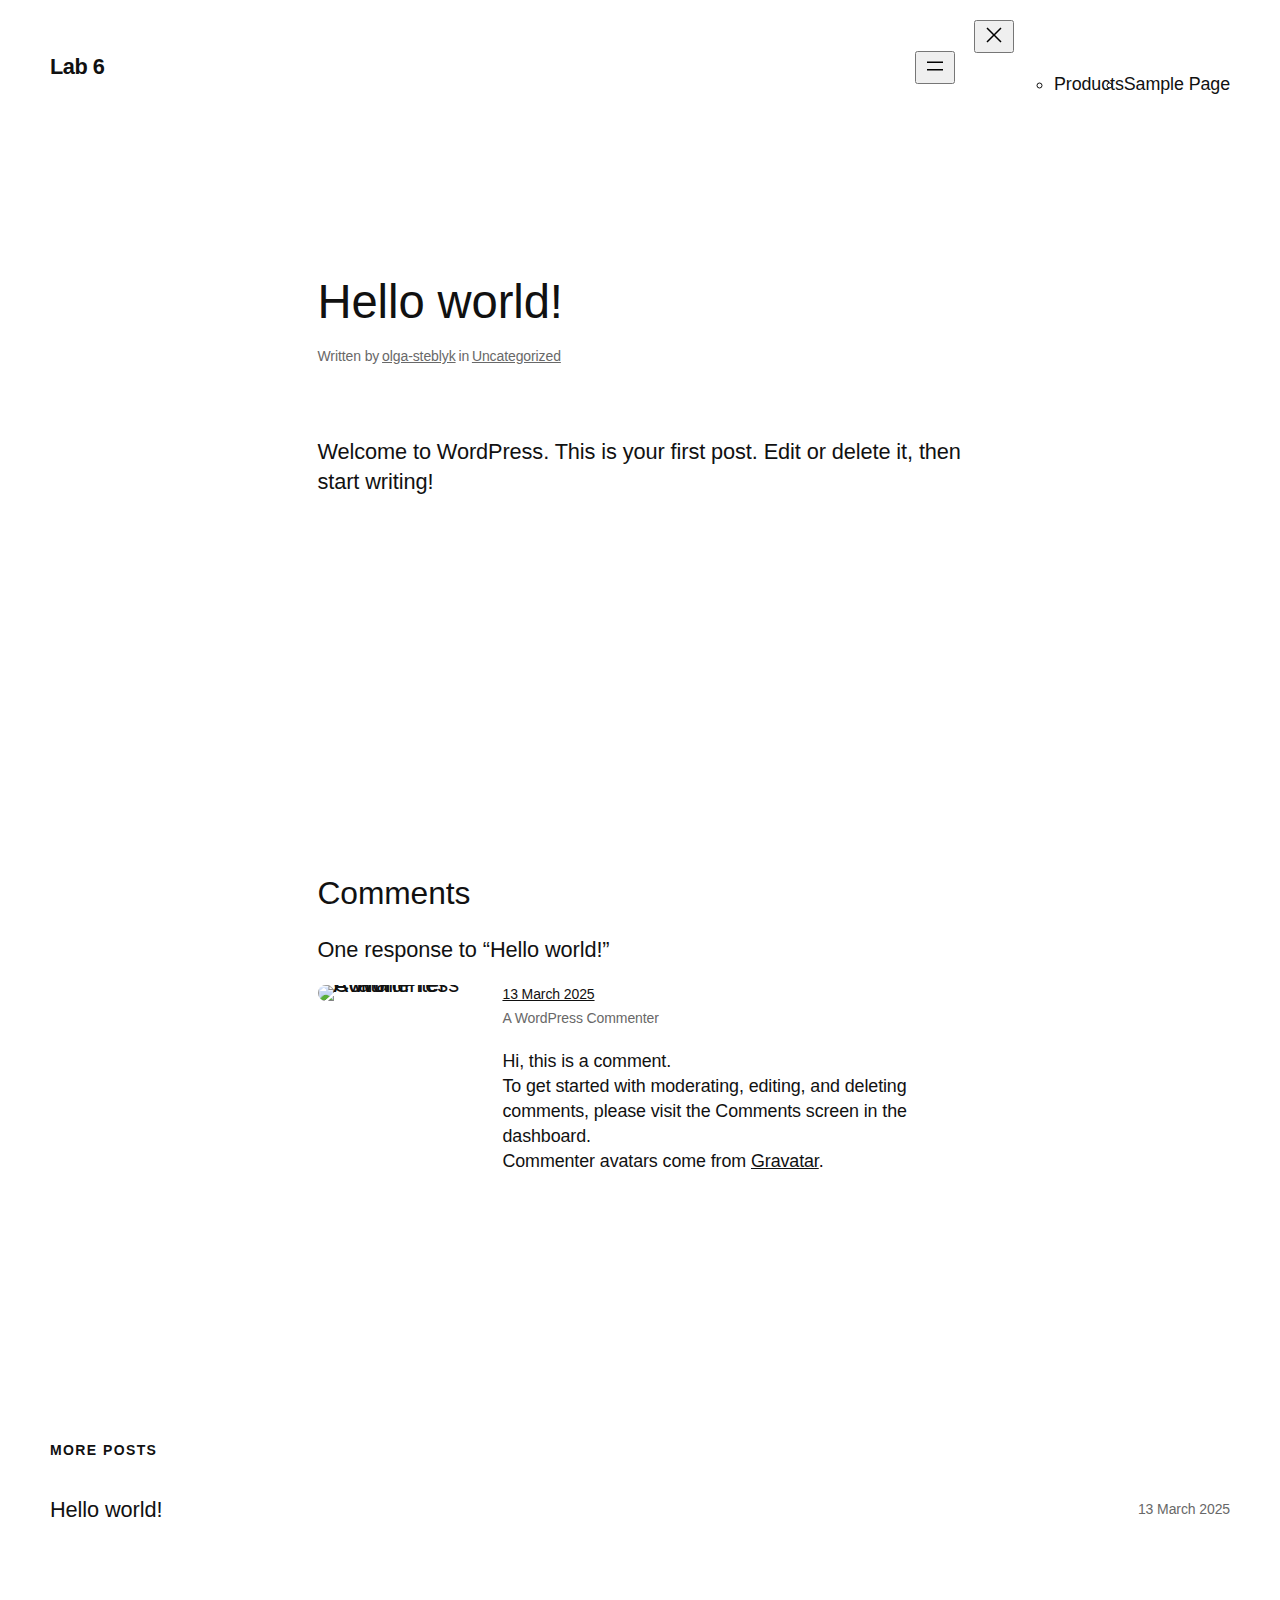
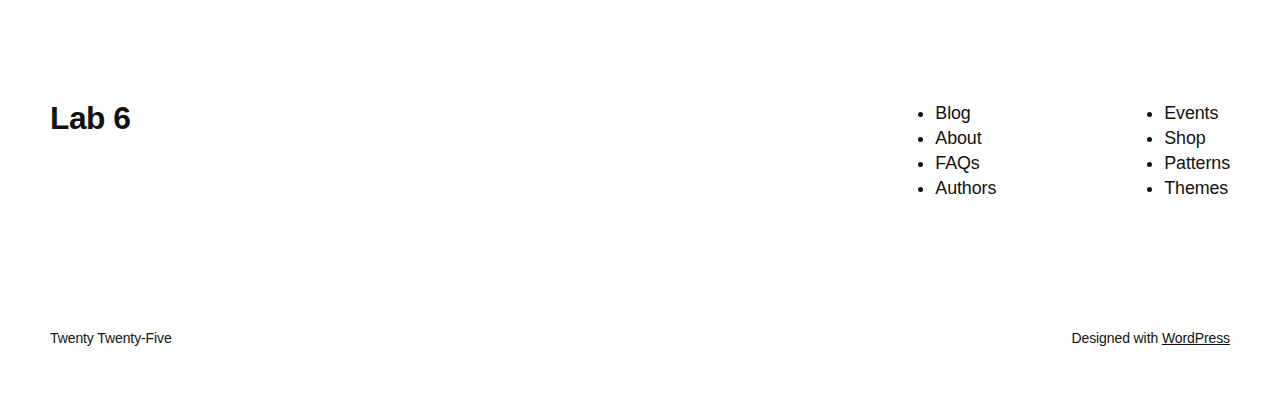
==== hello-world/index.html @ 134a9850 "deploy: ca768d93c700e09f7743bd04ff5db701cea32ad5" ====
<!DOCTYPE html>
<html lang="en-CA">
<head>
	<meta charset="UTF-8" />
	<meta name="viewport" content="width=device-width, initial-scale=1" />
<meta name='robots' content='max-image-preview:large' />
	<style>img:is([sizes="auto" i], [sizes^="auto," i]) { contain-intrinsic-size: 3000px 1500px }</style>
	<title>Hello world! &#8211; Lab 6</title>
<link rel='dns-prefetch' href='//localhost' />
<link rel="alternate" type="application/rss+xml" title="Lab 6 &raquo; Feed" href="/UX308_Lab6/feed/" />
<link rel="alternate" type="application/rss+xml" title="Lab 6 &raquo; Comments Feed" href="/UX308_Lab6/comments/feed/" />
<link rel="alternate" type="application/rss+xml" title="Lab 6 &raquo; Hello world! Comments Feed" href="/UX308_Lab6/hello-world/feed/" />
<script>
window._wpemojiSettings = {"baseUrl":"https:\/\/s.w.org\/images\/core\/emoji\/15.0.3\/72x72\/","ext":".png","svgUrl":"https:\/\/s.w.org\/images\/core\/emoji\/15.0.3\/svg\/","svgExt":".svg","source":{"concatemoji":"/UX308_Lab6/wp-includes\/js\/wp-emoji-release.min.js?ver=6.7.2"}};
/*! This file is auto-generated */
!function(i,n){var o,s,e;function c(e){try{var t={supportTests:e,timestamp:(new Date).valueOf()};sessionStorage.setItem(o,JSON.stringify(t))}catch(e){}}function p(e,t,n){e.clearRect(0,0,e.canvas.width,e.canvas.height),e.fillText(t,0,0);var t=new Uint32Array(e.getImageData(0,0,e.canvas.width,e.canvas.height).data),r=(e.clearRect(0,0,e.canvas.width,e.canvas.height),e.fillText(n,0,0),new Uint32Array(e.getImageData(0,0,e.canvas.width,e.canvas.height).data));return t.every(function(e,t){return e===r[t]})}function u(e,t,n){switch(t){case"flag":return n(e,"\ud83c\udff3\ufe0f\u200d\u26a7\ufe0f","\ud83c\udff3\ufe0f\u200b\u26a7\ufe0f")?!1:!n(e,"\ud83c\uddfa\ud83c\uddf3","\ud83c\uddfa\u200b\ud83c\uddf3")&&!n(e,"\ud83c\udff4\udb40\udc67\udb40\udc62\udb40\udc65\udb40\udc6e\udb40\udc67\udb40\udc7f","\ud83c\udff4\u200b\udb40\udc67\u200b\udb40\udc62\u200b\udb40\udc65\u200b\udb40\udc6e\u200b\udb40\udc67\u200b\udb40\udc7f");case"emoji":return!n(e,"\ud83d\udc26\u200d\u2b1b","\ud83d\udc26\u200b\u2b1b")}return!1}function f(e,t,n){var r="undefined"!=typeof WorkerGlobalScope&&self instanceof WorkerGlobalScope?new OffscreenCanvas(300,150):i.createElement("canvas"),a=r.getContext("2d",{willReadFrequently:!0}),o=(a.textBaseline="top",a.font="600 32px Arial",{});return e.forEach(function(e){o[e]=t(a,e,n)}),o}function t(e){var t=i.createElement("script");t.src=e,t.defer=!0,i.head.appendChild(t)}"undefined"!=typeof Promise&&(o="wpEmojiSettingsSupports",s=["flag","emoji"],n.supports={everything:!0,everythingExceptFlag:!0},e=new Promise(function(e){i.addEventListener("DOMContentLoaded",e,{once:!0})}),new Promise(function(t){var n=function(){try{var e=JSON.parse(sessionStorage.getItem(o));if("object"==typeof e&&"number"==typeof e.timestamp&&(new Date).valueOf()<e.timestamp+604800&&"object"==typeof e.supportTests)return e.supportTests}catch(e){}return null}();if(!n){if("undefined"!=typeof Worker&&"undefined"!=typeof OffscreenCanvas&&"undefined"!=typeof URL&&URL.createObjectURL&&"undefined"!=typeof Blob)try{var e="postMessage("+f.toString()+"("+[JSON.stringify(s),u.toString(),p.toString()].join(",")+"));",r=new Blob([e],{type:"text/javascript"}),a=new Worker(URL.createObjectURL(r),{name:"wpTestEmojiSupports"});return void(a.onmessage=function(e){c(n=e.data),a.terminate(),t(n)})}catch(e){}c(n=f(s,u,p))}t(n)}).then(function(e){for(var t in e)n.supports[t]=e[t],n.supports.everything=n.supports.everything&&n.supports[t],"flag"!==t&&(n.supports.everythingExceptFlag=n.supports.everythingExceptFlag&&n.supports[t]);n.supports.everythingExceptFlag=n.supports.everythingExceptFlag&&!n.supports.flag,n.DOMReady=!1,n.readyCallback=function(){n.DOMReady=!0}}).then(function(){return e}).then(function(){var e;n.supports.everything||(n.readyCallback(),(e=n.source||{}).concatemoji?t(e.concatemoji):e.wpemoji&&e.twemoji&&(t(e.twemoji),t(e.wpemoji)))}))}((window,document),window._wpemojiSettings);
</script>
<style id='wp-block-site-title-inline-css'>
.wp-block-site-title{box-sizing:border-box}.wp-block-site-title :where(a){color:inherit;font-family:inherit;font-size:inherit;font-style:inherit;font-weight:inherit;letter-spacing:inherit;line-height:inherit;text-decoration:inherit}
</style>
<style id='wp-block-page-list-inline-css'>
.wp-block-navigation .wp-block-page-list{align-items:var(--navigation-layout-align,initial);background-color:inherit;display:flex;flex-direction:var(--navigation-layout-direction,initial);flex-wrap:var(--navigation-layout-wrap,wrap);justify-content:var(--navigation-layout-justify,initial)}.wp-block-navigation .wp-block-navigation-item{background-color:inherit}
</style>
<link rel='stylesheet' id='wp-block-navigation-css' href='/UX308_Lab6/wp-includes/blocks/navigation/style.min.css?ver=6.7.2' media='all' />
<style id='wp-block-group-inline-css'>
.wp-block-group{box-sizing:border-box}:where(.wp-block-group.wp-block-group-is-layout-constrained){position:relative}
</style>
<style id='wp-block-post-title-inline-css'>
.wp-block-post-title{box-sizing:border-box;word-break:break-word}.wp-block-post-title :where(a){display:inline-block;font-family:inherit;font-size:inherit;font-style:inherit;font-weight:inherit;letter-spacing:inherit;line-height:inherit;text-decoration:inherit}
</style>
<style id='wp-block-post-featured-image-inline-css'>
.wp-block-post-featured-image{margin-left:0;margin-right:0}.wp-block-post-featured-image a{display:block;height:100%}.wp-block-post-featured-image :where(img){box-sizing:border-box;height:auto;max-width:100%;vertical-align:bottom;width:100%}.wp-block-post-featured-image.alignfull img,.wp-block-post-featured-image.alignwide img{width:100%}.wp-block-post-featured-image .wp-block-post-featured-image__overlay.has-background-dim{background-color:#000;inset:0;position:absolute}.wp-block-post-featured-image{position:relative}.wp-block-post-featured-image .wp-block-post-featured-image__overlay.has-background-gradient{background-color:initial}.wp-block-post-featured-image .wp-block-post-featured-image__overlay.has-background-dim-0{opacity:0}.wp-block-post-featured-image .wp-block-post-featured-image__overlay.has-background-dim-10{opacity:.1}.wp-block-post-featured-image .wp-block-post-featured-image__overlay.has-background-dim-20{opacity:.2}.wp-block-post-featured-image .wp-block-post-featured-image__overlay.has-background-dim-30{opacity:.3}.wp-block-post-featured-image .wp-block-post-featured-image__overlay.has-background-dim-40{opacity:.4}.wp-block-post-featured-image .wp-block-post-featured-image__overlay.has-background-dim-50{opacity:.5}.wp-block-post-featured-image .wp-block-post-featured-image__overlay.has-background-dim-60{opacity:.6}.wp-block-post-featured-image .wp-block-post-featured-image__overlay.has-background-dim-70{opacity:.7}.wp-block-post-featured-image .wp-block-post-featured-image__overlay.has-background-dim-80{opacity:.8}.wp-block-post-featured-image .wp-block-post-featured-image__overlay.has-background-dim-90{opacity:.9}.wp-block-post-featured-image .wp-block-post-featured-image__overlay.has-background-dim-100{opacity:1}.wp-block-post-featured-image:where(.alignleft,.alignright){width:100%}
</style>
<style id='wp-block-paragraph-inline-css'>
.is-small-text{font-size:.875em}.is-regular-text{font-size:1em}.is-large-text{font-size:2.25em}.is-larger-text{font-size:3em}.has-drop-cap:not(:focus):first-letter{float:left;font-size:8.4em;font-style:normal;font-weight:100;line-height:.68;margin:.05em .1em 0 0;text-transform:uppercase}body.rtl .has-drop-cap:not(:focus):first-letter{float:none;margin-left:.1em}p.has-drop-cap.has-background{overflow:hidden}:root :where(p.has-background){padding:1.25em 2.375em}:where(p.has-text-color:not(.has-link-color)) a{color:inherit}p.has-text-align-left[style*="writing-mode:vertical-lr"],p.has-text-align-right[style*="writing-mode:vertical-rl"]{rotate:180deg}
</style>
<style id='wp-block-post-author-name-inline-css'>
.wp-block-post-author-name{box-sizing:border-box}
</style>
<style id='wp-block-post-terms-inline-css'>
.wp-block-post-terms{box-sizing:border-box}.wp-block-post-terms .wp-block-post-terms__separator{white-space:pre-wrap}
</style>
<style id='wp-block-post-content-inline-css'>
.wp-block-post-content{display:flow-root}
</style>
<style id='wp-block-post-navigation-link-inline-css'>
.wp-block-post-navigation-link .wp-block-post-navigation-link__arrow-previous{display:inline-block;margin-right:1ch}.wp-block-post-navigation-link .wp-block-post-navigation-link__arrow-previous:not(.is-arrow-chevron){transform:scaleX(1)}.wp-block-post-navigation-link .wp-block-post-navigation-link__arrow-next{display:inline-block;margin-left:1ch}.wp-block-post-navigation-link .wp-block-post-navigation-link__arrow-next:not(.is-arrow-chevron){transform:scaleX(1)}.wp-block-post-navigation-link.has-text-align-left[style*="writing-mode: vertical-lr"],.wp-block-post-navigation-link.has-text-align-right[style*="writing-mode: vertical-rl"]{rotate:180deg}
</style>
<style id='wp-block-heading-inline-css'>
h1.has-background,h2.has-background,h3.has-background,h4.has-background,h5.has-background,h6.has-background{padding:1.25em 2.375em}h1.has-text-align-left[style*=writing-mode]:where([style*=vertical-lr]),h1.has-text-align-right[style*=writing-mode]:where([style*=vertical-rl]),h2.has-text-align-left[style*=writing-mode]:where([style*=vertical-lr]),h2.has-text-align-right[style*=writing-mode]:where([style*=vertical-rl]),h3.has-text-align-left[style*=writing-mode]:where([style*=vertical-lr]),h3.has-text-align-right[style*=writing-mode]:where([style*=vertical-rl]),h4.has-text-align-left[style*=writing-mode]:where([style*=vertical-lr]),h4.has-text-align-right[style*=writing-mode]:where([style*=vertical-rl]),h5.has-text-align-left[style*=writing-mode]:where([style*=vertical-lr]),h5.has-text-align-right[style*=writing-mode]:where([style*=vertical-rl]),h6.has-text-align-left[style*=writing-mode]:where([style*=vertical-lr]),h6.has-text-align-right[style*=writing-mode]:where([style*=vertical-rl]){rotate:180deg}
</style>
<style id='wp-block-avatar-inline-css'>
.wp-block-avatar{line-height:0}.wp-block-avatar,.wp-block-avatar img{box-sizing:border-box}.wp-block-avatar.aligncenter{text-align:center}
</style>
<style id='wp-block-comment-date-inline-css'>
.wp-block-comment-date{box-sizing:border-box}
</style>
<style id='wp-block-comment-author-name-inline-css'>
.wp-block-comment-author-name{box-sizing:border-box}
</style>
<style id='wp-block-comment-content-inline-css'>
.comment-awaiting-moderation{display:block;font-size:.875em;line-height:1.5}.wp-block-comment-content{box-sizing:border-box}
</style>
<style id='wp-block-comment-edit-link-inline-css'>
.wp-block-comment-edit-link{box-sizing:border-box}
</style>
<style id='wp-block-comment-reply-link-inline-css'>
.wp-block-comment-reply-link{box-sizing:border-box}
</style>
<style id='wp-block-comment-template-inline-css'>
.wp-block-comment-template{box-sizing:border-box;list-style:none;margin-bottom:0;max-width:100%;padding:0}.wp-block-comment-template li{clear:both}.wp-block-comment-template ol{list-style:none;margin-bottom:0;max-width:100%;padding-left:2rem}.wp-block-comment-template.alignleft{float:left}.wp-block-comment-template.aligncenter{margin-left:auto;margin-right:auto;width:-moz-fit-content;width:fit-content}.wp-block-comment-template.alignright{float:right}
</style>
<style id='wp-block-comments-pagination-inline-css'>
.wp-block-comments-pagination>.wp-block-comments-pagination-next,.wp-block-comments-pagination>.wp-block-comments-pagination-numbers,.wp-block-comments-pagination>.wp-block-comments-pagination-previous{margin-bottom:.5em;margin-right:.5em}.wp-block-comments-pagination>.wp-block-comments-pagination-next:last-child,.wp-block-comments-pagination>.wp-block-comments-pagination-numbers:last-child,.wp-block-comments-pagination>.wp-block-comments-pagination-previous:last-child{margin-right:0}.wp-block-comments-pagination .wp-block-comments-pagination-previous-arrow{display:inline-block;margin-right:1ch}.wp-block-comments-pagination .wp-block-comments-pagination-previous-arrow:not(.is-arrow-chevron){transform:scaleX(1)}.wp-block-comments-pagination .wp-block-comments-pagination-next-arrow{display:inline-block;margin-left:1ch}.wp-block-comments-pagination .wp-block-comments-pagination-next-arrow:not(.is-arrow-chevron){transform:scaleX(1)}.wp-block-comments-pagination.aligncenter{justify-content:center}
</style>
<style id='wp-block-post-comments-form-inline-css'>
:where(.wp-block-post-comments-form) input:not([type=submit]),:where(.wp-block-post-comments-form) textarea{border:1px solid #949494;font-family:inherit;font-size:1em}:where(.wp-block-post-comments-form) input:where(:not([type=submit]):not([type=checkbox])),:where(.wp-block-post-comments-form) textarea{padding:calc(.667em + 2px)}.wp-block-post-comments-form{box-sizing:border-box}.wp-block-post-comments-form[style*=font-weight] :where(.comment-reply-title){font-weight:inherit}.wp-block-post-comments-form[style*=font-family] :where(.comment-reply-title){font-family:inherit}.wp-block-post-comments-form[class*=-font-size] :where(.comment-reply-title),.wp-block-post-comments-form[style*=font-size] :where(.comment-reply-title){font-size:inherit}.wp-block-post-comments-form[style*=line-height] :where(.comment-reply-title){line-height:inherit}.wp-block-post-comments-form[style*=font-style] :where(.comment-reply-title){font-style:inherit}.wp-block-post-comments-form[style*=letter-spacing] :where(.comment-reply-title){letter-spacing:inherit}.wp-block-post-comments-form :where(input[type=submit]){box-shadow:none;cursor:pointer;display:inline-block;overflow-wrap:break-word;text-align:center}.wp-block-post-comments-form .comment-form input:not([type=submit]):not([type=checkbox]):not([type=hidden]),.wp-block-post-comments-form .comment-form textarea{box-sizing:border-box;display:block;width:100%}.wp-block-post-comments-form .comment-form-author label,.wp-block-post-comments-form .comment-form-email label,.wp-block-post-comments-form .comment-form-url label{display:block;margin-bottom:.25em}.wp-block-post-comments-form .comment-form-cookies-consent{display:flex;gap:.25em}.wp-block-post-comments-form .comment-form-cookies-consent #wp-comment-cookies-consent{margin-top:.35em}.wp-block-post-comments-form .comment-reply-title{margin-bottom:0}.wp-block-post-comments-form .comment-reply-title :where(small){font-size:var(--wp--preset--font-size--medium,smaller);margin-left:.5em}
</style>
<style id='wp-block-buttons-inline-css'>
.wp-block-buttons.is-vertical{flex-direction:column}.wp-block-buttons.is-vertical>.wp-block-button:last-child{margin-bottom:0}.wp-block-buttons>.wp-block-button{display:inline-block;margin:0}.wp-block-buttons.is-content-justification-left{justify-content:flex-start}.wp-block-buttons.is-content-justification-left.is-vertical{align-items:flex-start}.wp-block-buttons.is-content-justification-center{justify-content:center}.wp-block-buttons.is-content-justification-center.is-vertical{align-items:center}.wp-block-buttons.is-content-justification-right{justify-content:flex-end}.wp-block-buttons.is-content-justification-right.is-vertical{align-items:flex-end}.wp-block-buttons.is-content-justification-space-between{justify-content:space-between}.wp-block-buttons.aligncenter{text-align:center}.wp-block-buttons:not(.is-content-justification-space-between,.is-content-justification-right,.is-content-justification-left,.is-content-justification-center) .wp-block-button.aligncenter{margin-left:auto;margin-right:auto;width:100%}.wp-block-buttons[style*=text-decoration] .wp-block-button,.wp-block-buttons[style*=text-decoration] .wp-block-button__link{text-decoration:inherit}.wp-block-buttons.has-custom-font-size .wp-block-button__link{font-size:inherit}.wp-block-button.aligncenter{text-align:center}
</style>
<style id='wp-block-button-inline-css'>
.wp-block-button__link{box-sizing:border-box;cursor:pointer;display:inline-block;text-align:center;word-break:break-word}.wp-block-button__link.aligncenter{text-align:center}.wp-block-button__link.alignright{text-align:right}:where(.wp-block-button__link){border-radius:9999px;box-shadow:none;padding:calc(.667em + 2px) calc(1.333em + 2px);text-decoration:none}.wp-block-button[style*=text-decoration] .wp-block-button__link{text-decoration:inherit}.wp-block-buttons>.wp-block-button.has-custom-width{max-width:none}.wp-block-buttons>.wp-block-button.has-custom-width .wp-block-button__link{width:100%}.wp-block-buttons>.wp-block-button.has-custom-font-size .wp-block-button__link{font-size:inherit}.wp-block-buttons>.wp-block-button.wp-block-button__width-25{width:calc(25% - var(--wp--style--block-gap, .5em)*.75)}.wp-block-buttons>.wp-block-button.wp-block-button__width-50{width:calc(50% - var(--wp--style--block-gap, .5em)*.5)}.wp-block-buttons>.wp-block-button.wp-block-button__width-75{width:calc(75% - var(--wp--style--block-gap, .5em)*.25)}.wp-block-buttons>.wp-block-button.wp-block-button__width-100{flex-basis:100%;width:100%}.wp-block-buttons.is-vertical>.wp-block-button.wp-block-button__width-25{width:25%}.wp-block-buttons.is-vertical>.wp-block-button.wp-block-button__width-50{width:50%}.wp-block-buttons.is-vertical>.wp-block-button.wp-block-button__width-75{width:75%}.wp-block-button.is-style-squared,.wp-block-button__link.wp-block-button.is-style-squared{border-radius:0}.wp-block-button.no-border-radius,.wp-block-button__link.no-border-radius{border-radius:0!important}:root :where(.wp-block-button .wp-block-button__link.is-style-outline),:root :where(.wp-block-button.is-style-outline>.wp-block-button__link){border:2px solid;padding:.667em 1.333em}:root :where(.wp-block-button .wp-block-button__link.is-style-outline:not(.has-text-color)),:root :where(.wp-block-button.is-style-outline>.wp-block-button__link:not(.has-text-color)){color:currentColor}:root :where(.wp-block-button .wp-block-button__link.is-style-outline:not(.has-background)),:root :where(.wp-block-button.is-style-outline>.wp-block-button__link:not(.has-background)){background-color:initial;background-image:none}
</style>
<style id='wp-block-comments-inline-css'>
.wp-block-post-comments{box-sizing:border-box}.wp-block-post-comments .alignleft{float:left}.wp-block-post-comments .alignright{float:right}.wp-block-post-comments .navigation:after{clear:both;content:"";display:table}.wp-block-post-comments .commentlist{clear:both;list-style:none;margin:0;padding:0}.wp-block-post-comments .commentlist .comment{min-height:2.25em;padding-left:3.25em}.wp-block-post-comments .commentlist .comment p{font-size:1em;line-height:1.8;margin:1em 0}.wp-block-post-comments .commentlist .children{list-style:none;margin:0;padding:0}.wp-block-post-comments .comment-author{line-height:1.5}.wp-block-post-comments .comment-author .avatar{border-radius:1.5em;display:block;float:left;height:2.5em;margin-right:.75em;margin-top:.5em;width:2.5em}.wp-block-post-comments .comment-author cite{font-style:normal}.wp-block-post-comments .comment-meta{font-size:.875em;line-height:1.5}.wp-block-post-comments .comment-meta b{font-weight:400}.wp-block-post-comments .comment-meta .comment-awaiting-moderation{display:block;margin-bottom:1em;margin-top:1em}.wp-block-post-comments .comment-body .commentmetadata{font-size:.875em}.wp-block-post-comments .comment-form-author label,.wp-block-post-comments .comment-form-comment label,.wp-block-post-comments .comment-form-email label,.wp-block-post-comments .comment-form-url label{display:block;margin-bottom:.25em}.wp-block-post-comments .comment-form input:not([type=submit]):not([type=checkbox]),.wp-block-post-comments .comment-form textarea{box-sizing:border-box;display:block;width:100%}.wp-block-post-comments .comment-form-cookies-consent{display:flex;gap:.25em}.wp-block-post-comments .comment-form-cookies-consent #wp-comment-cookies-consent{margin-top:.35em}.wp-block-post-comments .comment-reply-title{margin-bottom:0}.wp-block-post-comments .comment-reply-title :where(small){font-size:var(--wp--preset--font-size--medium,smaller);margin-left:.5em}.wp-block-post-comments .reply{font-size:.875em;margin-bottom:1.4em}.wp-block-post-comments input:not([type=submit]),.wp-block-post-comments textarea{border:1px solid #949494;font-family:inherit;font-size:1em}.wp-block-post-comments input:not([type=submit]):not([type=checkbox]),.wp-block-post-comments textarea{padding:calc(.667em + 2px)}:where(.wp-block-post-comments input[type=submit]){border:none}
</style>
<style id='wp-block-post-date-inline-css'>
.wp-block-post-date{box-sizing:border-box}
</style>
<style id='wp-block-post-template-inline-css'>
.wp-block-post-template{list-style:none;margin-bottom:0;margin-top:0;max-width:100%;padding:0}.wp-block-post-template.is-flex-container{display:flex;flex-direction:row;flex-wrap:wrap;gap:1.25em}.wp-block-post-template.is-flex-container>li{margin:0;width:100%}@media (min-width:600px){.wp-block-post-template.is-flex-container.is-flex-container.columns-2>li{width:calc(50% - .625em)}.wp-block-post-template.is-flex-container.is-flex-container.columns-3>li{width:calc(33.33333% - .83333em)}.wp-block-post-template.is-flex-container.is-flex-container.columns-4>li{width:calc(25% - .9375em)}.wp-block-post-template.is-flex-container.is-flex-container.columns-5>li{width:calc(20% - 1em)}.wp-block-post-template.is-flex-container.is-flex-container.columns-6>li{width:calc(16.66667% - 1.04167em)}}@media (max-width:600px){.wp-block-post-template-is-layout-grid.wp-block-post-template-is-layout-grid.wp-block-post-template-is-layout-grid.wp-block-post-template-is-layout-grid{grid-template-columns:1fr}}.wp-block-post-template-is-layout-constrained>li>.alignright,.wp-block-post-template-is-layout-flow>li>.alignright{float:right;margin-inline-end:0;margin-inline-start:2em}.wp-block-post-template-is-layout-constrained>li>.alignleft,.wp-block-post-template-is-layout-flow>li>.alignleft{float:left;margin-inline-end:2em;margin-inline-start:0}.wp-block-post-template-is-layout-constrained>li>.aligncenter,.wp-block-post-template-is-layout-flow>li>.aligncenter{margin-inline-end:auto;margin-inline-start:auto}
</style>
<style id='wp-block-site-logo-inline-css'>
.wp-block-site-logo{box-sizing:border-box;line-height:0}.wp-block-site-logo a{display:inline-block;line-height:0}.wp-block-site-logo.is-default-size img{height:auto;width:120px}.wp-block-site-logo img{height:auto;max-width:100%}.wp-block-site-logo a,.wp-block-site-logo img{border-radius:inherit}.wp-block-site-logo.aligncenter{margin-left:auto;margin-right:auto;text-align:center}:root :where(.wp-block-site-logo.is-style-rounded){border-radius:9999px}
</style>
<style id='wp-block-site-tagline-inline-css'>
.wp-block-site-tagline{box-sizing:border-box}
</style>
<style id='wp-block-spacer-inline-css'>
.wp-block-spacer{clear:both}
</style>
<style id='wp-block-columns-inline-css'>
.wp-block-columns{align-items:normal!important;box-sizing:border-box;display:flex;flex-wrap:wrap!important}@media (min-width:782px){.wp-block-columns{flex-wrap:nowrap!important}}.wp-block-columns.are-vertically-aligned-top{align-items:flex-start}.wp-block-columns.are-vertically-aligned-center{align-items:center}.wp-block-columns.are-vertically-aligned-bottom{align-items:flex-end}@media (max-width:781px){.wp-block-columns:not(.is-not-stacked-on-mobile)>.wp-block-column{flex-basis:100%!important}}@media (min-width:782px){.wp-block-columns:not(.is-not-stacked-on-mobile)>.wp-block-column{flex-basis:0;flex-grow:1}.wp-block-columns:not(.is-not-stacked-on-mobile)>.wp-block-column[style*=flex-basis]{flex-grow:0}}.wp-block-columns.is-not-stacked-on-mobile{flex-wrap:nowrap!important}.wp-block-columns.is-not-stacked-on-mobile>.wp-block-column{flex-basis:0;flex-grow:1}.wp-block-columns.is-not-stacked-on-mobile>.wp-block-column[style*=flex-basis]{flex-grow:0}:where(.wp-block-columns){margin-bottom:1.75em}:where(.wp-block-columns.has-background){padding:1.25em 2.375em}.wp-block-column{flex-grow:1;min-width:0;overflow-wrap:break-word;word-break:break-word}.wp-block-column.is-vertically-aligned-top{align-self:flex-start}.wp-block-column.is-vertically-aligned-center{align-self:center}.wp-block-column.is-vertically-aligned-bottom{align-self:flex-end}.wp-block-column.is-vertically-aligned-stretch{align-self:stretch}.wp-block-column.is-vertically-aligned-bottom,.wp-block-column.is-vertically-aligned-center,.wp-block-column.is-vertically-aligned-top{width:100%}
</style>
<style id='wp-block-navigation-link-inline-css'>
.wp-block-navigation .wp-block-navigation-item__label{overflow-wrap:break-word}.wp-block-navigation .wp-block-navigation-item__description{display:none}.link-ui-tools{border-top:1px solid #f0f0f0;padding:8px}.link-ui-block-inserter{padding-top:8px}.link-ui-block-inserter__back{margin-left:8px;text-transform:uppercase}
</style>
<link rel='stylesheet' id='wp-block-library-css' href='/UX308_Lab6/wp-includes/css/dist/block-library/common.min.css?ver=6.7.2' media='all' />
<style id='global-styles-inline-css'>
:root{--wp--preset--aspect-ratio--square: 1;--wp--preset--aspect-ratio--4-3: 4/3;--wp--preset--aspect-ratio--3-4: 3/4;--wp--preset--aspect-ratio--3-2: 3/2;--wp--preset--aspect-ratio--2-3: 2/3;--wp--preset--aspect-ratio--16-9: 16/9;--wp--preset--aspect-ratio--9-16: 9/16;--wp--preset--color--black: #000000;--wp--preset--color--cyan-bluish-gray: #abb8c3;--wp--preset--color--white: #ffffff;--wp--preset--color--pale-pink: #f78da7;--wp--preset--color--vivid-red: #cf2e2e;--wp--preset--color--luminous-vivid-orange: #ff6900;--wp--preset--color--luminous-vivid-amber: #fcb900;--wp--preset--color--light-green-cyan: #7bdcb5;--wp--preset--color--vivid-green-cyan: #00d084;--wp--preset--color--pale-cyan-blue: #8ed1fc;--wp--preset--color--vivid-cyan-blue: #0693e3;--wp--preset--color--vivid-purple: #9b51e0;--wp--preset--color--base: #FFFFFF;--wp--preset--color--contrast: #111111;--wp--preset--color--accent-1: #FFEE58;--wp--preset--color--accent-2: #F6CFF4;--wp--preset--color--accent-3: #503AA8;--wp--preset--color--accent-4: #686868;--wp--preset--color--accent-5: #FBFAF3;--wp--preset--color--accent-6: color-mix(in srgb, currentColor 20%, transparent);--wp--preset--gradient--vivid-cyan-blue-to-vivid-purple: linear-gradient(135deg,rgba(6,147,227,1) 0%,rgb(155,81,224) 100%);--wp--preset--gradient--light-green-cyan-to-vivid-green-cyan: linear-gradient(135deg,rgb(122,220,180) 0%,rgb(0,208,130) 100%);--wp--preset--gradient--luminous-vivid-amber-to-luminous-vivid-orange: linear-gradient(135deg,rgba(252,185,0,1) 0%,rgba(255,105,0,1) 100%);--wp--preset--gradient--luminous-vivid-orange-to-vivid-red: linear-gradient(135deg,rgba(255,105,0,1) 0%,rgb(207,46,46) 100%);--wp--preset--gradient--very-light-gray-to-cyan-bluish-gray: linear-gradient(135deg,rgb(238,238,238) 0%,rgb(169,184,195) 100%);--wp--preset--gradient--cool-to-warm-spectrum: linear-gradient(135deg,rgb(74,234,220) 0%,rgb(151,120,209) 20%,rgb(207,42,186) 40%,rgb(238,44,130) 60%,rgb(251,105,98) 80%,rgb(254,248,76) 100%);--wp--preset--gradient--blush-light-purple: linear-gradient(135deg,rgb(255,206,236) 0%,rgb(152,150,240) 100%);--wp--preset--gradient--blush-bordeaux: linear-gradient(135deg,rgb(254,205,165) 0%,rgb(254,45,45) 50%,rgb(107,0,62) 100%);--wp--preset--gradient--luminous-dusk: linear-gradient(135deg,rgb(255,203,112) 0%,rgb(199,81,192) 50%,rgb(65,88,208) 100%);--wp--preset--gradient--pale-ocean: linear-gradient(135deg,rgb(255,245,203) 0%,rgb(182,227,212) 50%,rgb(51,167,181) 100%);--wp--preset--gradient--electric-grass: linear-gradient(135deg,rgb(202,248,128) 0%,rgb(113,206,126) 100%);--wp--preset--gradient--midnight: linear-gradient(135deg,rgb(2,3,129) 0%,rgb(40,116,252) 100%);--wp--preset--font-size--small: 0.875rem;--wp--preset--font-size--medium: clamp(1rem, 1rem + ((1vw - 0.2rem) * 0.196), 1.125rem);--wp--preset--font-size--large: clamp(1.125rem, 1.125rem + ((1vw - 0.2rem) * 0.392), 1.375rem);--wp--preset--font-size--x-large: clamp(1.75rem, 1.75rem + ((1vw - 0.2rem) * 0.392), 2rem);--wp--preset--font-size--xx-large: clamp(2.15rem, 2.15rem + ((1vw - 0.2rem) * 1.333), 3rem);--wp--preset--font-family--manrope: Manrope, sans-serif;--wp--preset--font-family--fira-code: "Fira Code", monospace;--wp--preset--spacing--20: 10px;--wp--preset--spacing--30: 20px;--wp--preset--spacing--40: 30px;--wp--preset--spacing--50: clamp(30px, 5vw, 50px);--wp--preset--spacing--60: clamp(30px, 7vw, 70px);--wp--preset--spacing--70: clamp(50px, 7vw, 90px);--wp--preset--spacing--80: clamp(70px, 10vw, 140px);--wp--preset--shadow--natural: 6px 6px 9px rgba(0, 0, 0, 0.2);--wp--preset--shadow--deep: 12px 12px 50px rgba(0, 0, 0, 0.4);--wp--preset--shadow--sharp: 6px 6px 0px rgba(0, 0, 0, 0.2);--wp--preset--shadow--outlined: 6px 6px 0px -3px rgba(255, 255, 255, 1), 6px 6px rgba(0, 0, 0, 1);--wp--preset--shadow--crisp: 6px 6px 0px rgba(0, 0, 0, 1);}:root { --wp--style--global--content-size: 645px;--wp--style--global--wide-size: 1340px; }:where(body) { margin: 0; }.wp-site-blocks { padding-top: var(--wp--style--root--padding-top); padding-bottom: var(--wp--style--root--padding-bottom); }.has-global-padding { padding-right: var(--wp--style--root--padding-right); padding-left: var(--wp--style--root--padding-left); }.has-global-padding > .alignfull { margin-right: calc(var(--wp--style--root--padding-right) * -1); margin-left: calc(var(--wp--style--root--padding-left) * -1); }.has-global-padding :where(:not(.alignfull.is-layout-flow) > .has-global-padding:not(.wp-block-block, .alignfull)) { padding-right: 0; padding-left: 0; }.has-global-padding :where(:not(.alignfull.is-layout-flow) > .has-global-padding:not(.wp-block-block, .alignfull)) > .alignfull { margin-left: 0; margin-right: 0; }.wp-site-blocks > .alignleft { float: left; margin-right: 2em; }.wp-site-blocks > .alignright { float: right; margin-left: 2em; }.wp-site-blocks > .aligncenter { justify-content: center; margin-left: auto; margin-right: auto; }:where(.wp-site-blocks) > * { margin-block-start: 1.2rem; margin-block-end: 0; }:where(.wp-site-blocks) > :first-child { margin-block-start: 0; }:where(.wp-site-blocks) > :last-child { margin-block-end: 0; }:root { --wp--style--block-gap: 1.2rem; }:root :where(.is-layout-flow) > :first-child{margin-block-start: 0;}:root :where(.is-layout-flow) > :last-child{margin-block-end: 0;}:root :where(.is-layout-flow) > *{margin-block-start: 1.2rem;margin-block-end: 0;}:root :where(.is-layout-constrained) > :first-child{margin-block-start: 0;}:root :where(.is-layout-constrained) > :last-child{margin-block-end: 0;}:root :where(.is-layout-constrained) > *{margin-block-start: 1.2rem;margin-block-end: 0;}:root :where(.is-layout-flex){gap: 1.2rem;}:root :where(.is-layout-grid){gap: 1.2rem;}.is-layout-flow > .alignleft{float: left;margin-inline-start: 0;margin-inline-end: 2em;}.is-layout-flow > .alignright{float: right;margin-inline-start: 2em;margin-inline-end: 0;}.is-layout-flow > .aligncenter{margin-left: auto !important;margin-right: auto !important;}.is-layout-constrained > .alignleft{float: left;margin-inline-start: 0;margin-inline-end: 2em;}.is-layout-constrained > .alignright{float: right;margin-inline-start: 2em;margin-inline-end: 0;}.is-layout-constrained > .aligncenter{margin-left: auto !important;margin-right: auto !important;}.is-layout-constrained > :where(:not(.alignleft):not(.alignright):not(.alignfull)){max-width: var(--wp--style--global--content-size);margin-left: auto !important;margin-right: auto !important;}.is-layout-constrained > .alignwide{max-width: var(--wp--style--global--wide-size);}body .is-layout-flex{display: flex;}.is-layout-flex{flex-wrap: wrap;align-items: center;}.is-layout-flex > :is(*, div){margin: 0;}body .is-layout-grid{display: grid;}.is-layout-grid > :is(*, div){margin: 0;}body{background-color: var(--wp--preset--color--base);color: var(--wp--preset--color--contrast);font-family: var(--wp--preset--font-family--manrope);font-size: var(--wp--preset--font-size--large);font-weight: 300;letter-spacing: -0.1px;line-height: 1.4;--wp--style--root--padding-top: 0px;--wp--style--root--padding-right: var(--wp--preset--spacing--50);--wp--style--root--padding-bottom: 0px;--wp--style--root--padding-left: var(--wp--preset--spacing--50);}a:where(:not(.wp-element-button)){color: currentColor;text-decoration: underline;}:root :where(a:where(:not(.wp-element-button)):hover){text-decoration: none;}h1, h2, h3, h4, h5, h6{font-weight: 400;letter-spacing: -0.1px;line-height: 1.125;}h1{font-size: var(--wp--preset--font-size--xx-large);}h2{font-size: var(--wp--preset--font-size--x-large);}h3{font-size: var(--wp--preset--font-size--large);}h4{font-size: var(--wp--preset--font-size--medium);}h5{font-size: var(--wp--preset--font-size--small);letter-spacing: 0.5px;}h6{font-size: var(--wp--preset--font-size--small);font-weight: 700;letter-spacing: 1.4px;text-transform: uppercase;}:root :where(.wp-element-button, .wp-block-button__link){background-color: var(--wp--preset--color--contrast);border-width: 0;color: var(--wp--preset--color--base);font-family: inherit;font-size: var(--wp--preset--font-size--medium);line-height: inherit;padding-top: 1rem;padding-right: 2.25rem;padding-bottom: 1rem;padding-left: 2.25rem;text-decoration: none;}:root :where(.wp-element-button:hover, .wp-block-button__link:hover){background-color: color-mix(in srgb, var(--wp--preset--color--contrast) 85%, transparent);border-color: transparent;color: var(--wp--preset--color--base);}:root :where(.wp-element-button:focus, .wp-block-button__link:focus){outline-color: var(--wp--preset--color--accent-4);outline-offset: 2px;}:root :where(.wp-element-caption, .wp-block-audio figcaption, .wp-block-embed figcaption, .wp-block-gallery figcaption, .wp-block-image figcaption, .wp-block-table figcaption, .wp-block-video figcaption){font-size: var(--wp--preset--font-size--small);line-height: 1.4;}.has-black-color{color: var(--wp--preset--color--black) !important;}.has-cyan-bluish-gray-color{color: var(--wp--preset--color--cyan-bluish-gray) !important;}.has-white-color{color: var(--wp--preset--color--white) !important;}.has-pale-pink-color{color: var(--wp--preset--color--pale-pink) !important;}.has-vivid-red-color{color: var(--wp--preset--color--vivid-red) !important;}.has-luminous-vivid-orange-color{color: var(--wp--preset--color--luminous-vivid-orange) !important;}.has-luminous-vivid-amber-color{color: var(--wp--preset--color--luminous-vivid-amber) !important;}.has-light-green-cyan-color{color: var(--wp--preset--color--light-green-cyan) !important;}.has-vivid-green-cyan-color{color: var(--wp--preset--color--vivid-green-cyan) !important;}.has-pale-cyan-blue-color{color: var(--wp--preset--color--pale-cyan-blue) !important;}.has-vivid-cyan-blue-color{color: var(--wp--preset--color--vivid-cyan-blue) !important;}.has-vivid-purple-color{color: var(--wp--preset--color--vivid-purple) !important;}.has-base-color{color: var(--wp--preset--color--base) !important;}.has-contrast-color{color: var(--wp--preset--color--contrast) !important;}.has-accent-1-color{color: var(--wp--preset--color--accent-1) !important;}.has-accent-2-color{color: var(--wp--preset--color--accent-2) !important;}.has-accent-3-color{color: var(--wp--preset--color--accent-3) !important;}.has-accent-4-color{color: var(--wp--preset--color--accent-4) !important;}.has-accent-5-color{color: var(--wp--preset--color--accent-5) !important;}.has-accent-6-color{color: var(--wp--preset--color--accent-6) !important;}.has-black-background-color{background-color: var(--wp--preset--color--black) !important;}.has-cyan-bluish-gray-background-color{background-color: var(--wp--preset--color--cyan-bluish-gray) !important;}.has-white-background-color{background-color: var(--wp--preset--color--white) !important;}.has-pale-pink-background-color{background-color: var(--wp--preset--color--pale-pink) !important;}.has-vivid-red-background-color{background-color: var(--wp--preset--color--vivid-red) !important;}.has-luminous-vivid-orange-background-color{background-color: var(--wp--preset--color--luminous-vivid-orange) !important;}.has-luminous-vivid-amber-background-color{background-color: var(--wp--preset--color--luminous-vivid-amber) !important;}.has-light-green-cyan-background-color{background-color: var(--wp--preset--color--light-green-cyan) !important;}.has-vivid-green-cyan-background-color{background-color: var(--wp--preset--color--vivid-green-cyan) !important;}.has-pale-cyan-blue-background-color{background-color: var(--wp--preset--color--pale-cyan-blue) !important;}.has-vivid-cyan-blue-background-color{background-color: var(--wp--preset--color--vivid-cyan-blue) !important;}.has-vivid-purple-background-color{background-color: var(--wp--preset--color--vivid-purple) !important;}.has-base-background-color{background-color: var(--wp--preset--color--base) !important;}.has-contrast-background-color{background-color: var(--wp--preset--color--contrast) !important;}.has-accent-1-background-color{background-color: var(--wp--preset--color--accent-1) !important;}.has-accent-2-background-color{background-color: var(--wp--preset--color--accent-2) !important;}.has-accent-3-background-color{background-color: var(--wp--preset--color--accent-3) !important;}.has-accent-4-background-color{background-color: var(--wp--preset--color--accent-4) !important;}.has-accent-5-background-color{background-color: var(--wp--preset--color--accent-5) !important;}.has-accent-6-background-color{background-color: var(--wp--preset--color--accent-6) !important;}.has-black-border-color{border-color: var(--wp--preset--color--black) !important;}.has-cyan-bluish-gray-border-color{border-color: var(--wp--preset--color--cyan-bluish-gray) !important;}.has-white-border-color{border-color: var(--wp--preset--color--white) !important;}.has-pale-pink-border-color{border-color: var(--wp--preset--color--pale-pink) !important;}.has-vivid-red-border-color{border-color: var(--wp--preset--color--vivid-red) !important;}.has-luminous-vivid-orange-border-color{border-color: var(--wp--preset--color--luminous-vivid-orange) !important;}.has-luminous-vivid-amber-border-color{border-color: var(--wp--preset--color--luminous-vivid-amber) !important;}.has-light-green-cyan-border-color{border-color: var(--wp--preset--color--light-green-cyan) !important;}.has-vivid-green-cyan-border-color{border-color: var(--wp--preset--color--vivid-green-cyan) !important;}.has-pale-cyan-blue-border-color{border-color: var(--wp--preset--color--pale-cyan-blue) !important;}.has-vivid-cyan-blue-border-color{border-color: var(--wp--preset--color--vivid-cyan-blue) !important;}.has-vivid-purple-border-color{border-color: var(--wp--preset--color--vivid-purple) !important;}.has-base-border-color{border-color: var(--wp--preset--color--base) !important;}.has-contrast-border-color{border-color: var(--wp--preset--color--contrast) !important;}.has-accent-1-border-color{border-color: var(--wp--preset--color--accent-1) !important;}.has-accent-2-border-color{border-color: var(--wp--preset--color--accent-2) !important;}.has-accent-3-border-color{border-color: var(--wp--preset--color--accent-3) !important;}.has-accent-4-border-color{border-color: var(--wp--preset--color--accent-4) !important;}.has-accent-5-border-color{border-color: var(--wp--preset--color--accent-5) !important;}.has-accent-6-border-color{border-color: var(--wp--preset--color--accent-6) !important;}.has-vivid-cyan-blue-to-vivid-purple-gradient-background{background: var(--wp--preset--gradient--vivid-cyan-blue-to-vivid-purple) !important;}.has-light-green-cyan-to-vivid-green-cyan-gradient-background{background: var(--wp--preset--gradient--light-green-cyan-to-vivid-green-cyan) !important;}.has-luminous-vivid-amber-to-luminous-vivid-orange-gradient-background{background: var(--wp--preset--gradient--luminous-vivid-amber-to-luminous-vivid-orange) !important;}.has-luminous-vivid-orange-to-vivid-red-gradient-background{background: var(--wp--preset--gradient--luminous-vivid-orange-to-vivid-red) !important;}.has-very-light-gray-to-cyan-bluish-gray-gradient-background{background: var(--wp--preset--gradient--very-light-gray-to-cyan-bluish-gray) !important;}.has-cool-to-warm-spectrum-gradient-background{background: var(--wp--preset--gradient--cool-to-warm-spectrum) !important;}.has-blush-light-purple-gradient-background{background: var(--wp--preset--gradient--blush-light-purple) !important;}.has-blush-bordeaux-gradient-background{background: var(--wp--preset--gradient--blush-bordeaux) !important;}.has-luminous-dusk-gradient-background{background: var(--wp--preset--gradient--luminous-dusk) !important;}.has-pale-ocean-gradient-background{background: var(--wp--preset--gradient--pale-ocean) !important;}.has-electric-grass-gradient-background{background: var(--wp--preset--gradient--electric-grass) !important;}.has-midnight-gradient-background{background: var(--wp--preset--gradient--midnight) !important;}.has-small-font-size{font-size: var(--wp--preset--font-size--small) !important;}.has-medium-font-size{font-size: var(--wp--preset--font-size--medium) !important;}.has-large-font-size{font-size: var(--wp--preset--font-size--large) !important;}.has-x-large-font-size{font-size: var(--wp--preset--font-size--x-large) !important;}.has-xx-large-font-size{font-size: var(--wp--preset--font-size--xx-large) !important;}.has-manrope-font-family{font-family: var(--wp--preset--font-family--manrope) !important;}.has-fira-code-font-family{font-family: var(--wp--preset--font-family--fira-code) !important;}
:root :where(.wp-block-columns-is-layout-flow) > :first-child{margin-block-start: 0;}:root :where(.wp-block-columns-is-layout-flow) > :last-child{margin-block-end: 0;}:root :where(.wp-block-columns-is-layout-flow) > *{margin-block-start: var(--wp--preset--spacing--50);margin-block-end: 0;}:root :where(.wp-block-columns-is-layout-constrained) > :first-child{margin-block-start: 0;}:root :where(.wp-block-columns-is-layout-constrained) > :last-child{margin-block-end: 0;}:root :where(.wp-block-columns-is-layout-constrained) > *{margin-block-start: var(--wp--preset--spacing--50);margin-block-end: 0;}:root :where(.wp-block-columns-is-layout-flex){gap: var(--wp--preset--spacing--50);}:root :where(.wp-block-columns-is-layout-grid){gap: var(--wp--preset--spacing--50);}
:root :where(.wp-block-avatar img){border-radius: 100px;}
:root :where(.wp-block-buttons-is-layout-flow) > :first-child{margin-block-start: 0;}:root :where(.wp-block-buttons-is-layout-flow) > :last-child{margin-block-end: 0;}:root :where(.wp-block-buttons-is-layout-flow) > *{margin-block-start: 16px;margin-block-end: 0;}:root :where(.wp-block-buttons-is-layout-constrained) > :first-child{margin-block-start: 0;}:root :where(.wp-block-buttons-is-layout-constrained) > :last-child{margin-block-end: 0;}:root :where(.wp-block-buttons-is-layout-constrained) > *{margin-block-start: 16px;margin-block-end: 0;}:root :where(.wp-block-buttons-is-layout-flex){gap: 16px;}:root :where(.wp-block-buttons-is-layout-grid){gap: 16px;}
:root :where(.wp-block-comment-author-name){color: var(--wp--preset--color--accent-4);font-size: var(--wp--preset--font-size--small);margin-top: 5px;margin-bottom: 0px;}
:root :where(.wp-block-comment-author-name a:where(:not(.wp-element-button))){color: var(--wp--preset--color--accent-4);text-decoration: none;}
:root :where(.wp-block-comment-author-name a:where(:not(.wp-element-button)):hover){text-decoration: underline;}
:root :where(.wp-block-comment-content){font-size: var(--wp--preset--font-size--medium);margin-top: var(--wp--preset--spacing--30);margin-bottom: var(--wp--preset--spacing--30);}
:root :where(.wp-block-comment-date){color: var(--wp--preset--color--contrast);font-size: var(--wp--preset--font-size--small);}
:root :where(.wp-block-comment-date a:where(:not(.wp-element-button))){color: var(--wp--preset--color--contrast);}
:root :where(.wp-block-comment-edit-link){font-size: var(--wp--preset--font-size--small);}
:root :where(.wp-block-comment-edit-link a:where(:not(.wp-element-button))){color: var(--wp--preset--color--contrast);}
:root :where(.wp-block-comment-reply-link){font-size: var(--wp--preset--font-size--small);}
:root :where(.wp-block-comment-reply-link a:where(:not(.wp-element-button))){color: var(--wp--preset--color--contrast);}
:root :where(.wp-block-post-comments-form){font-size: var(--wp--preset--font-size--medium);padding-top: var(--wp--preset--spacing--40);padding-bottom: var(--wp--preset--spacing--40);}:root :where(.wp-block-post-comments-form textarea, .wp-block-post-comments-form input:not([type=submit])){border-radius:.25rem; border-color: var(--wp--preset--color--accent-6) !important;}:root :where(.wp-block-post-comments-form input[type=checkbox]){margin:0 .2rem 0 0 !important;}:root :where(.wp-block-post-comments-form label){font-size: var(--wp--preset--font-size--small);}
:root :where(.wp-block-comments-pagination){font-size: var(--wp--preset--font-size--medium);margin-top: var(--wp--preset--spacing--40);margin-bottom: var(--wp--preset--spacing--40);}
:root :where(.wp-block-comments-pagination-next){font-size: var(--wp--preset--font-size--medium);}
:root :where(.wp-block-comments-pagination-previous){font-size: var(--wp--preset--font-size--medium);}
:root :where(.wp-block-post-date){color: var(--wp--preset--color--accent-4);font-size: var(--wp--preset--font-size--small);}
:root :where(.wp-block-post-date a:where(:not(.wp-element-button))){color: var(--wp--preset--color--accent-4);text-decoration: none;}
:root :where(.wp-block-post-date a:where(:not(.wp-element-button)):hover){text-decoration: underline;}
:root :where(.wp-block-post-navigation-link){font-size: var(--wp--preset--font-size--medium);}
:root :where(.wp-block-post-terms){font-size: var(--wp--preset--font-size--small);font-weight: 600;}:root :where(.wp-block-post-terms a){white-space: nowrap;}
:root :where(.wp-block-post-title a:where(:not(.wp-element-button))){text-decoration: none;}
:root :where(.wp-block-post-title a:where(:not(.wp-element-button)):hover){text-decoration: underline;}
:root :where(.wp-block-site-tagline){font-size: var(--wp--preset--font-size--medium);}
:root :where(.wp-block-site-title){font-weight: 700;letter-spacing: -.5px;}
:root :where(.wp-block-site-title a:where(:not(.wp-element-button))){text-decoration: none;}
:root :where(.wp-block-site-title a:where(:not(.wp-element-button)):hover){text-decoration: underline;}
:root :where(.wp-block-navigation){font-size: var(--wp--preset--font-size--medium);}
:root :where(.wp-block-navigation a:where(:not(.wp-element-button))){text-decoration: none;}
:root :where(.wp-block-navigation a:where(:not(.wp-element-button)):hover){text-decoration: underline;}
</style>
<style id='block-style-variation-styles-inline-css'>
:root :where(.is-style-post-terms-1--2 a:where(:not(.wp-element-button))){border-radius: 20px;border-color: var(--wp--preset--color--accent-6);border-width: 0.8px;border-style: solid;font-weight: 400;line-height: 2.8;padding-top: 5px;padding-right: 10px;padding-bottom: 5px;padding-left: 10px;text-decoration: none;}:root :where(.is-style-post-terms-1--2 a:where(:not(.wp-element-button)):hover){text-decoration: underline;}
</style>
<style id='wp-emoji-styles-inline-css'>

	img.wp-smiley, img.emoji {
		display: inline !important;
		border: none !important;
		box-shadow: none !important;
		height: 1em !important;
		width: 1em !important;
		margin: 0 0.07em !important;
		vertical-align: -0.1em !important;
		background: none !important;
		padding: 0 !important;
	}
</style>
<link rel='stylesheet' id='dashicons-css' href='/UX308_Lab6/wp-includes/css/dashicons.min.css?ver=6.7.2' media='all' />
<link rel='stylesheet' id='al_product_styles-css' href='/UX308_Lab6/wp-content/plugins/ecommerce-product-catalog/css/al_product.min.css?timestamp=1742512820&#038;ver=6.7.2' media='all' />
<link rel='stylesheet' id='ic_blocks-css' href='/UX308_Lab6/wp-content/plugins/ecommerce-product-catalog/includes/blocks/ic-blocks.min.css?timestamp=1742512820&#038;ver=6.7.2' media='all' />
<style id='core-block-supports-inline-css'>
.wp-container-core-navigation-is-layout-1{justify-content:flex-end;}.wp-container-core-group-is-layout-1{flex-wrap:nowrap;gap:var(--wp--preset--spacing--10);justify-content:flex-end;}.wp-container-core-group-is-layout-2{flex-wrap:nowrap;justify-content:space-between;}.wp-container-core-group-is-layout-5{gap:0.2em;}.wp-container-core-group-is-layout-7{flex-wrap:nowrap;justify-content:space-between;}.wp-container-core-group-is-layout-9{flex-wrap:nowrap;}.wp-container-core-group-is-layout-11{flex-wrap:nowrap;align-items:flex-start;}.wp-container-core-group-is-layout-14{flex-wrap:nowrap;justify-content:space-between;align-items:center;}.wp-container-core-post-template-is-layout-1 > *{margin-block-start:0;margin-block-end:0;}.wp-container-core-post-template-is-layout-1 > * + *{margin-block-start:0;margin-block-end:0;}.wp-container-core-columns-is-layout-1{flex-wrap:nowrap;}.wp-container-core-navigation-is-layout-2{flex-direction:column;align-items:flex-start;}.wp-container-core-navigation-is-layout-3{flex-direction:column;align-items:flex-start;}.wp-container-core-group-is-layout-17{gap:var(--wp--preset--spacing--80);justify-content:space-between;align-items:flex-start;}.wp-container-core-group-is-layout-18{justify-content:space-between;align-items:flex-start;}.wp-container-core-group-is-layout-19{gap:var(--wp--preset--spacing--20);justify-content:space-between;}
</style>
<style id='wp-block-template-skip-link-inline-css'>

		.skip-link.screen-reader-text {
			border: 0;
			clip: rect(1px,1px,1px,1px);
			clip-path: inset(50%);
			height: 1px;
			margin: -1px;
			overflow: hidden;
			padding: 0;
			position: absolute !important;
			width: 1px;
			word-wrap: normal !important;
		}

		.skip-link.screen-reader-text:focus {
			background-color: #eee;
			clip: auto !important;
			clip-path: none;
			color: #444;
			display: block;
			font-size: 1em;
			height: auto;
			left: 5px;
			line-height: normal;
			padding: 15px 23px 14px;
			text-decoration: none;
			top: 5px;
			width: auto;
			z-index: 100000;
		}
</style>
<link rel='stylesheet' id='twentytwentyfive-style-css' href='/UX308_Lab6/wp-content/themes/twentytwentyfive/style.css?ver=1.0' media='all' />
<link rel="https://api.w.org/" href="/UX308_Lab6/wp-json/" /><link rel="alternate" title="JSON" type="application/json" href="/UX308_Lab6/wp-json/wp/v2/posts/1" /><link rel="EditURI" type="application/rsd+xml" title="RSD" href="/UX308_Lab6/xmlrpc.php?rsd" />
<meta name="generator" content="WordPress 6.7.2" />
<link rel="canonical" href="/UX308_Lab6/hello-world/" />
<link rel='shortlink' href='/UX308_Lab6/?p=1' />
<link rel="alternate" title="oEmbed (JSON)" type="application/json+oembed" href="/UX308_Lab6/wp-json/oembed/1.0/embed?url=http%3A%2F%2Flocalhost%3A8000%2Fhello-world%2F" />
<link rel="alternate" title="oEmbed (XML)" type="text/xml+oembed" href="/UX308_Lab6/wp-json/oembed/1.0/embed?url=http%3A%2F%2Flocalhost%3A8000%2Fhello-world%2F&#038;format=xml" />
<script type="importmap" id="wp-importmap">
{"imports":{"@wordpress\/interactivity":"/UX308_Lab6/wp-includes\/js\/dist\/script-modules\/interactivity\/index.min.js?ver=907ea3b2f317a78b7b9b"}}
</script>
<script type="module" src="/UX308_Lab6/wp-includes/js/dist/script-modules/block-library/navigation/view.min.js?ver=8ff192874fc8910a284c" id="@wordpress/block-library/navigation/view-js-module"></script>
<link rel="modulepreload" href="/UX308_Lab6/wp-includes/js/dist/script-modules/interactivity/index.min.js?ver=907ea3b2f317a78b7b9b" id="@wordpress/interactivity-js-modulepreload"><style class='wp-fonts-local'>
@font-face{font-family:Manrope;font-style:normal;font-weight:200 800;font-display:fallback;src:url('/UX308_Lab6/wp-content/themes/twentytwentyfive/assets/fonts/manrope/Manrope-VariableFont_wght.woff2') format('woff2');}
@font-face{font-family:"Fira Code";font-style:normal;font-weight:300 700;font-display:fallback;src:url('/UX308_Lab6/wp-content/themes/twentytwentyfive/assets/fonts/fira-code/FiraCode-VariableFont_wght.woff2') format('woff2');}
</style>
</head>

<body class="post-template-default single single-post postid-1 single-format-standard wp-embed-responsive">

<div class="wp-site-blocks"><header class="wp-block-template-part">
<div class="wp-block-group alignfull is-layout-flow wp-block-group-is-layout-flow">
	
	<div class="wp-block-group has-global-padding is-layout-constrained wp-block-group-is-layout-constrained">
		
		<div class="wp-block-group alignwide is-content-justification-space-between is-nowrap is-layout-flex wp-container-core-group-is-layout-2 wp-block-group-is-layout-flex" style="padding-top:var(--wp--preset--spacing--30);padding-bottom:var(--wp--preset--spacing--30)">
			<p class="wp-block-site-title"><a href="/UX308_Lab6/" target="_self" rel="home">Lab 6</a></p>
			
			<div class="wp-block-group is-content-justification-right is-nowrap is-layout-flex wp-container-core-group-is-layout-1 wp-block-group-is-layout-flex">
				<nav class="is-responsive items-justified-right wp-block-navigation is-content-justification-right is-layout-flex wp-container-core-navigation-is-layout-1 wp-block-navigation-is-layout-flex" aria-label="" 
		 data-wp-interactive="core/navigation" data-wp-context='{"overlayOpenedBy":{"click":false,"hover":false,"focus":false},"type":"overlay","roleAttribute":"","ariaLabel":"Menu"}'><button aria-haspopup="dialog" aria-label="Open menu" class="wp-block-navigation__responsive-container-open " 
				data-wp-on-async--click="actions.openMenuOnClick"
				data-wp-on--keydown="actions.handleMenuKeydown"
			><svg width="24" height="24" xmlns="https://www.w3.org/2000/svg" viewBox="0 0 24 24" aria-hidden="true" focusable="false"><rect x="4" y="7.5" width="16" height="1.5" /><rect x="4" y="15" width="16" height="1.5" /></svg></button>
				<div class="wp-block-navigation__responsive-container  has-text-color has-contrast-color has-background has-base-background-color"  id="modal-1" 
				data-wp-class--has-modal-open="state.isMenuOpen"
				data-wp-class--is-menu-open="state.isMenuOpen"
				data-wp-watch="callbacks.initMenu"
				data-wp-on--keydown="actions.handleMenuKeydown"
				data-wp-on-async--focusout="actions.handleMenuFocusout"
				tabindex="-1"
			>
					<div class="wp-block-navigation__responsive-close" tabindex="-1">
						<div class="wp-block-navigation__responsive-dialog" 
				data-wp-bind--aria-modal="state.ariaModal"
				data-wp-bind--aria-label="state.ariaLabel"
				data-wp-bind--role="state.roleAttribute"
			>
							<button aria-label="Close menu" class="wp-block-navigation__responsive-container-close" 
				data-wp-on-async--click="actions.closeMenuOnClick"
			><svg xmlns="https://www.w3.org/2000/svg" viewBox="0 0 24 24" width="24" height="24" aria-hidden="true" focusable="false"><path d="m13.06 12 6.47-6.47-1.06-1.06L12 10.94 5.53 4.47 4.47 5.53 10.94 12l-6.47 6.47 1.06 1.06L12 13.06l6.47 6.47 1.06-1.06L13.06 12Z"></path></svg></button>
							<div class="wp-block-navigation__responsive-container-content" 
				data-wp-watch="callbacks.focusFirstElement"
			 id="modal-1-content">
								<ul class="wp-block-navigation__container is-responsive items-justified-right wp-block-navigation"><ul class="wp-block-page-list"><li class="wp-block-pages-list__item wp-block-navigation-item open-on-hover-click"><a class="wp-block-pages-list__item__link wp-block-navigation-item__content" href="/UX308_Lab6/products/">Products</a></li><li class="wp-block-pages-list__item wp-block-navigation-item open-on-hover-click"><a class="wp-block-pages-list__item__link wp-block-navigation-item__content" href="/UX308_Lab6/sample-page/">Sample Page</a></li></ul></ul>
							</div>
						</div>
					</div>
				</div></nav>
			</div>
			
		</div>
		
	</div>
	
</div>


</header>


<main class="wp-block-group has-global-padding is-layout-constrained wp-block-group-is-layout-constrained" style="margin-top:var(--wp--preset--spacing--60)">
	
	<div class="wp-block-group alignfull has-global-padding is-layout-constrained wp-block-group-is-layout-constrained" style="padding-top:var(--wp--preset--spacing--60);padding-bottom:var(--wp--preset--spacing--60)">
		<h1 class="wp-block-post-title">Hello world!</h1>
		
		
<div class="wp-block-group has-accent-4-color has-text-color has-link-color has-small-font-size is-layout-flex wp-container-core-group-is-layout-5 wp-block-group-is-layout-flex" style="margin-bottom:var(--wp--preset--spacing--60)">
	
	<p>Written by </p>
	
	<div class="wp-block-post-author-name"><a href="/UX308_Lab6/author/olga-steblyk/" target="_self" class="wp-block-post-author-name__link">olga-steblyk</a></div>
	
	<p>in</p>
	
	<div style="font-weight:300" class="taxonomy-category wp-block-post-terms"><a href="/UX308_Lab6/category/uncategorized/" rel="tag">Uncategorized</a></div>
</div>


		<div class="entry-content alignfull wp-block-post-content has-global-padding is-layout-constrained wp-block-post-content-is-layout-constrained">
<p>Welcome to WordPress. This is your first post. Edit or delete it, then start writing!</p>
</div>
		
		<div class="wp-block-group has-global-padding is-layout-constrained wp-block-group-is-layout-constrained" style="padding-top:var(--wp--preset--spacing--60);padding-bottom:var(--wp--preset--spacing--60)">
			
		</div>
		
		
		
<div class="wp-block-group alignwide is-layout-flow wp-block-group-is-layout-flow" style="margin-top:var(--wp--preset--spacing--60);margin-bottom:var(--wp--preset--spacing--60);">
	
	<nav class="wp-block-group alignwide is-content-justification-space-between is-nowrap is-layout-flex wp-container-core-group-is-layout-7 wp-block-group-is-layout-flex" aria-label="Post navigation" style="border-top-color:var(--wp--preset--color--accent-6);border-top-width:1px;padding-top:var(--wp--preset--spacing--40);padding-bottom:var(--wp--preset--spacing--40)">
		<div class="post-navigation-link-previous wp-block-post-navigation-link"></div>
		<div class="post-navigation-link-next wp-block-post-navigation-link"></div>
	</nav>
	
</div>


		
<div class="wp-block-comments wp-block-comments-query-loop" style="margin-top:var(--wp--preset--spacing--70);margin-bottom:var(--wp--preset--spacing--70)">
	
	<h2 class="wp-block-heading has-x-large-font-size">Comments</h2>
	
	<h3 id="comments" class="wp-block-comments-title has-large-font-size">One response to &#8220;Hello world!&#8221;</h3>
	<ol class="wp-block-comment-template"><li id="comment-1" class="comment even thread-even depth-1">
	
	<div class="wp-block-group is-layout-flow wp-block-group-is-layout-flow" style="margin-top:0;margin-bottom:var(--wp--preset--spacing--50)">
		
		<div class="wp-block-group is-nowrap is-layout-flex wp-container-core-group-is-layout-11 wp-block-group-is-layout-flex">
			<div class="wp-block-avatar"><img alt='A WordPress Commenter Avatar' src='https://secure.gravatar.com/avatar/d7a973c7dab26985da5f961be7b74480?s=50&#038;d=mm&#038;r=g' srcset='https://secure.gravatar.com/avatar/d7a973c7dab26985da5f961be7b74480?s=100&#038;d=mm&#038;r=g 2x' class='avatar avatar-50 photo wp-block-avatar__image' height='50' width='50' decoding='async'/></div>
			
			<div class="wp-block-group is-layout-flow wp-block-group-is-layout-flow">
				<div class="wp-block-comment-date"><time datetime="2025-03-13T19:26:10-04:00"><a href="/UX308_Lab6/hello-world/#comment-1">13 March 2025</a></time></div>
				<div class="wp-block-comment-author-name"><a rel="external nofollow ugc" href="https://en-ca.wordpress.org/" target="_self" >A WordPress Commenter</a></div>
				<div class="wp-block-comment-content"><p>Hi, this is a comment.<br />
To get started with moderating, editing, and deleting comments, please visit the Comments screen in the dashboard.<br />
Commenter avatars come from <a href="https://gravatar.com/">Gravatar</a>.</p>
</div>
				
				<div class="wp-block-group is-nowrap is-layout-flex wp-container-core-group-is-layout-9 wp-block-group-is-layout-flex">
					
					
				</div>
				
			</div>
			
		</div>
		
	</div>
	
	</li></ol>

	

	
</div>


	</div>
	
	
<div class="wp-block-group alignwide has-global-padding is-layout-constrained wp-block-group-is-layout-constrained" style="padding-top:var(--wp--preset--spacing--60);padding-bottom:var(--wp--preset--spacing--60)">
	
	<h2 class="wp-block-heading alignwide has-small-font-size" style="font-style:normal;font-weight:700;letter-spacing:1.4px;text-transform:uppercase">More posts</h2>
	

	
	<div class="wp-block-query alignwide is-layout-flow wp-block-query-is-layout-flow">
		<ul class="alignfull wp-block-post-template is-layout-flow wp-container-core-post-template-is-layout-1 wp-block-post-template-is-layout-flow"><li class="wp-block-post post-1 post type-post status-publish format-standard hentry category-uncategorized">
			
			<div class="wp-block-group alignfull is-content-justification-space-between is-nowrap is-layout-flex wp-container-core-group-is-layout-14 wp-block-group-is-layout-flex" style="border-bottom-color:var(--wp--preset--color--accent-6);border-bottom-width:1px;padding-top:var(--wp--preset--spacing--30);padding-bottom:var(--wp--preset--spacing--30)">
				<h3 class="wp-block-post-title has-large-font-size"><a href="/UX308_Lab6/hello-world/" target="_self" >Hello world!</a></h3>
				<div class="has-text-align-right wp-block-post-date"><time datetime="2025-03-13T19:26:10-04:00"><a href="/UX308_Lab6/hello-world/">13 March 2025</a></time></div>
			</div>
			
		</li></ul>
	</div>
	
</div>


</main>


<footer class="wp-block-template-part">
<div class="wp-block-group has-global-padding is-layout-constrained wp-block-group-is-layout-constrained" style="padding-top:var(--wp--preset--spacing--60);padding-bottom:var(--wp--preset--spacing--50)">
	
	<div class="wp-block-group alignwide is-layout-flow wp-block-group-is-layout-flow">
		

		
		<div class="wp-block-group alignfull is-content-justification-space-between is-layout-flex wp-container-core-group-is-layout-18 wp-block-group-is-layout-flex">
			
			<div class="wp-block-columns is-layout-flex wp-container-core-columns-is-layout-1 wp-block-columns-is-layout-flex">
				
				<div class="wp-block-column is-layout-flow wp-block-column-is-layout-flow" style="flex-basis:100%"><h2 class="wp-block-site-title"><a href="/UX308_Lab6/" target="_self" rel="home">Lab 6</a></h2>

				
				</div>
				

				
				<div class="wp-block-column is-layout-flow wp-block-column-is-layout-flow">
					
					<div style="height:var(--wp--preset--spacing--40);width:0px" aria-hidden="true" class="wp-block-spacer"></div>
					
				</div>
				
			</div>
			

			
			<div class="wp-block-group is-content-justification-space-between is-layout-flex wp-container-core-group-is-layout-17 wp-block-group-is-layout-flex">
				<nav class="is-vertical wp-block-navigation is-layout-flex wp-container-core-navigation-is-layout-2 wp-block-navigation-is-layout-flex" aria-label=""><ul class="wp-block-navigation__container  is-vertical wp-block-navigation"><li class=" wp-block-navigation-item wp-block-navigation-link"><a class="wp-block-navigation-item__content"  href="#"><span class="wp-block-navigation-item__label">Blog</span></a></li><li class=" wp-block-navigation-item wp-block-navigation-link"><a class="wp-block-navigation-item__content"  href="#"><span class="wp-block-navigation-item__label">About</span></a></li><li class=" wp-block-navigation-item wp-block-navigation-link"><a class="wp-block-navigation-item__content"  href="#"><span class="wp-block-navigation-item__label">FAQs</span></a></li><li class=" wp-block-navigation-item wp-block-navigation-link"><a class="wp-block-navigation-item__content"  href="#"><span class="wp-block-navigation-item__label">Authors</span></a></li></ul></nav>

				<nav class="is-vertical wp-block-navigation is-layout-flex wp-container-core-navigation-is-layout-3 wp-block-navigation-is-layout-flex" aria-label=""><ul class="wp-block-navigation__container  is-vertical wp-block-navigation"><li class=" wp-block-navigation-item wp-block-navigation-link"><a class="wp-block-navigation-item__content"  href="#"><span class="wp-block-navigation-item__label">Events</span></a></li><li class=" wp-block-navigation-item wp-block-navigation-link"><a class="wp-block-navigation-item__content"  href="#"><span class="wp-block-navigation-item__label">Shop</span></a></li><li class=" wp-block-navigation-item wp-block-navigation-link"><a class="wp-block-navigation-item__content"  href="#"><span class="wp-block-navigation-item__label">Patterns</span></a></li><li class=" wp-block-navigation-item wp-block-navigation-link"><a class="wp-block-navigation-item__content"  href="#"><span class="wp-block-navigation-item__label">Themes</span></a></li></ul></nav>
			</div>
				
		</div>
		

		
		<div style="height:var(--wp--preset--spacing--70)" aria-hidden="true" class="wp-block-spacer"></div>
		

		
		<div class="wp-block-group alignfull is-content-justification-space-between is-layout-flex wp-container-core-group-is-layout-19 wp-block-group-is-layout-flex">
			
			<p class="has-small-font-size">Twenty Twenty-Five</p>
			
			
			<p class="has-small-font-size">
				Designed with <a href="https://wordpress.org" rel="nofollow">WordPress</a>			</p>
			
		</div>
		
	</div>
	
</div>


</footer>
</div>
<script src="/UX308_Lab6/wp-includes/js/comment-reply.min.js?ver=6.7.2" id="comment-reply-js" async data-wp-strategy="async"></script>
<script id="wp-block-template-skip-link-js-after">
	( function() {
		var skipLinkTarget = document.querySelector( 'main' ),
			sibling,
			skipLinkTargetID,
			skipLink;

		// Early exit if a skip-link target can't be located.
		if ( ! skipLinkTarget ) {
			return;
		}

		/*
		 * Get the site wrapper.
		 * The skip-link will be injected in the beginning of it.
		 */
		sibling = document.querySelector( '.wp-site-blocks' );

		// Early exit if the root element was not found.
		if ( ! sibling ) {
			return;
		}

		// Get the skip-link target's ID, and generate one if it doesn't exist.
		skipLinkTargetID = skipLinkTarget.id;
		if ( ! skipLinkTargetID ) {
			skipLinkTargetID = 'wp--skip-link--target';
			skipLinkTarget.id = skipLinkTargetID;
		}

		// Create the skip link.
		skipLink = document.createElement( 'a' );
		skipLink.classList.add( 'skip-link', 'screen-reader-text' );
		skipLink.href = '#' + skipLinkTargetID;
		skipLink.innerHTML = 'Skip to content';

		// Inject the skip link.
		sibling.parentElement.insertBefore( skipLink, sibling );
	}() );
	
</script>
    <style>
        body.ic-disabled-body:before {
            background-image: url("/wp-includes/js/thickbox/loadingAnimation.gif");
        }
    </style>
	</body>
</html>
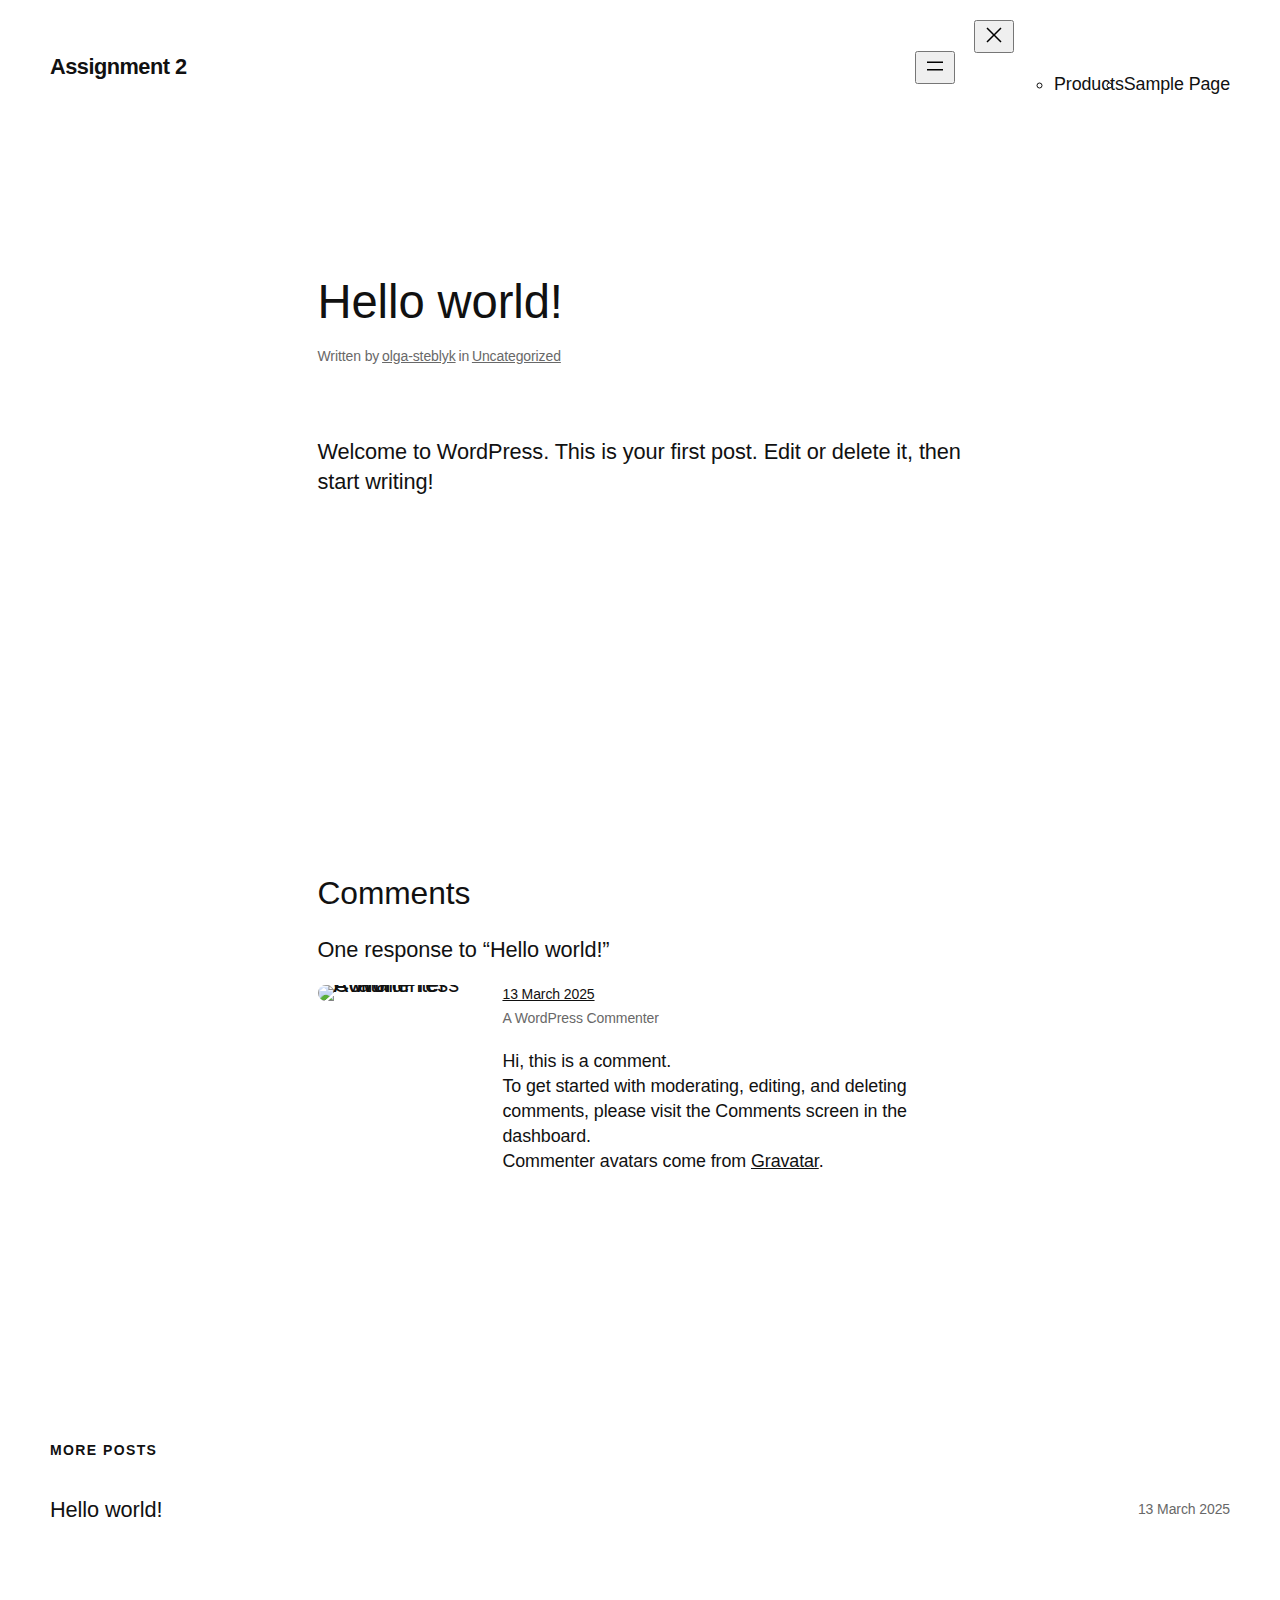
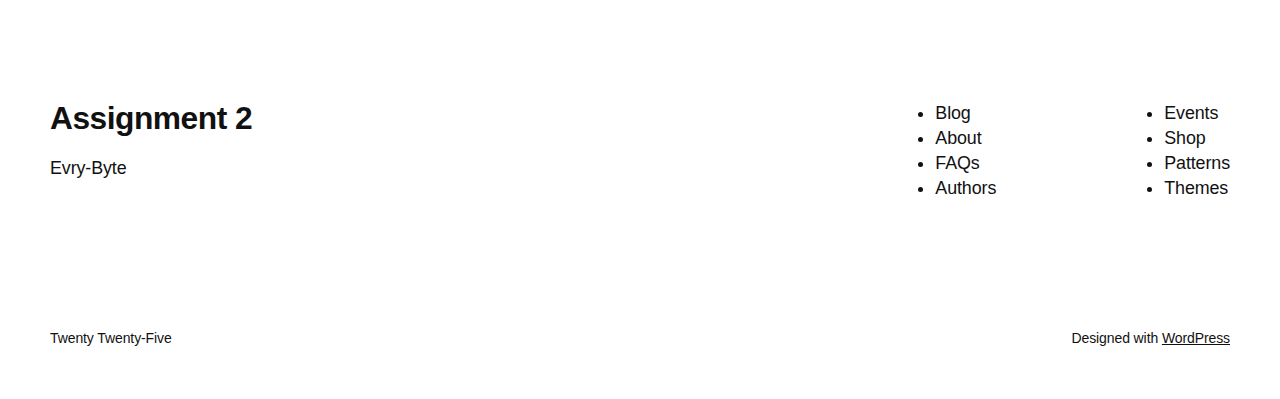
==== commit 2c31f4fc: "deploy: 60bacc670116661a78a610af7227e70eb2c51e96" ====
--- a/hello-world/index.html
+++ b/hello-world/index.html
@@ -5,13 +5,13 @@
 	<meta name="viewport" content="width=device-width, initial-scale=1" />
 <meta name='robots' content='max-image-preview:large' />
 	<style>img:is([sizes="auto" i], [sizes^="auto," i]) { contain-intrinsic-size: 3000px 1500px }</style>
-	<title>Hello world! &#8211; Lab 6</title>
+	<title>Hello world! &#8211; Assignment 2</title>
 <link rel='dns-prefetch' href='//localhost' />
-<link rel="alternate" type="application/rss+xml" title="Lab 6 &raquo; Feed" href="/UX308_Lab6/feed/" />
-<link rel="alternate" type="application/rss+xml" title="Lab 6 &raquo; Comments Feed" href="/UX308_Lab6/comments/feed/" />
-<link rel="alternate" type="application/rss+xml" title="Lab 6 &raquo; Hello world! Comments Feed" href="/UX308_Lab6/hello-world/feed/" />
+<link rel="alternate" type="application/rss+xml" title="Assignment 2 &raquo; Feed" href="/UX308-Assignment2/feed/" />
+<link rel="alternate" type="application/rss+xml" title="Assignment 2 &raquo; Comments Feed" href="/UX308-Assignment2/comments/feed/" />
+<link rel="alternate" type="application/rss+xml" title="Assignment 2 &raquo; Hello world! Comments Feed" href="/UX308-Assignment2/hello-world/feed/" />
 <script>
-window._wpemojiSettings = {"baseUrl":"https:\/\/s.w.org\/images\/core\/emoji\/15.0.3\/72x72\/","ext":".png","svgUrl":"https:\/\/s.w.org\/images\/core\/emoji\/15.0.3\/svg\/","svgExt":".svg","source":{"concatemoji":"/UX308_Lab6/wp-includes\/js\/wp-emoji-release.min.js?ver=6.7.2"}};
+window._wpemojiSettings = {"baseUrl":"https:\/\/s.w.org\/images\/core\/emoji\/15.0.3\/72x72\/","ext":".png","svgUrl":"https:\/\/s.w.org\/images\/core\/emoji\/15.0.3\/svg\/","svgExt":".svg","source":{"concatemoji":"/UX308-Assignment2/wp-includes\/js\/wp-emoji-release.min.js?ver=6.7.2"}};
 /*! This file is auto-generated */
 !function(i,n){var o,s,e;function c(e){try{var t={supportTests:e,timestamp:(new Date).valueOf()};sessionStorage.setItem(o,JSON.stringify(t))}catch(e){}}function p(e,t,n){e.clearRect(0,0,e.canvas.width,e.canvas.height),e.fillText(t,0,0);var t=new Uint32Array(e.getImageData(0,0,e.canvas.width,e.canvas.height).data),r=(e.clearRect(0,0,e.canvas.width,e.canvas.height),e.fillText(n,0,0),new Uint32Array(e.getImageData(0,0,e.canvas.width,e.canvas.height).data));return t.every(function(e,t){return e===r[t]})}function u(e,t,n){switch(t){case"flag":return n(e,"\ud83c\udff3\ufe0f\u200d\u26a7\ufe0f","\ud83c\udff3\ufe0f\u200b\u26a7\ufe0f")?!1:!n(e,"\ud83c\uddfa\ud83c\uddf3","\ud83c\uddfa\u200b\ud83c\uddf3")&&!n(e,"\ud83c\udff4\udb40\udc67\udb40\udc62\udb40\udc65\udb40\udc6e\udb40\udc67\udb40\udc7f","\ud83c\udff4\u200b\udb40\udc67\u200b\udb40\udc62\u200b\udb40\udc65\u200b\udb40\udc6e\u200b\udb40\udc67\u200b\udb40\udc7f");case"emoji":return!n(e,"\ud83d\udc26\u200d\u2b1b","\ud83d\udc26\u200b\u2b1b")}return!1}function f(e,t,n){var r="undefined"!=typeof WorkerGlobalScope&&self instanceof WorkerGlobalScope?new OffscreenCanvas(300,150):i.createElement("canvas"),a=r.getContext("2d",{willReadFrequently:!0}),o=(a.textBaseline="top",a.font="600 32px Arial",{});return e.forEach(function(e){o[e]=t(a,e,n)}),o}function t(e){var t=i.createElement("script");t.src=e,t.defer=!0,i.head.appendChild(t)}"undefined"!=typeof Promise&&(o="wpEmojiSettingsSupports",s=["flag","emoji"],n.supports={everything:!0,everythingExceptFlag:!0},e=new Promise(function(e){i.addEventListener("DOMContentLoaded",e,{once:!0})}),new Promise(function(t){var n=function(){try{var e=JSON.parse(sessionStorage.getItem(o));if("object"==typeof e&&"number"==typeof e.timestamp&&(new Date).valueOf()<e.timestamp+604800&&"object"==typeof e.supportTests)return e.supportTests}catch(e){}return null}();if(!n){if("undefined"!=typeof Worker&&"undefined"!=typeof OffscreenCanvas&&"undefined"!=typeof URL&&URL.createObjectURL&&"undefined"!=typeof Blob)try{var e="postMessage("+f.toString()+"("+[JSON.stringify(s),u.toString(),p.toString()].join(",")+"));",r=new Blob([e],{type:"text/javascript"}),a=new Worker(URL.createObjectURL(r),{name:"wpTestEmojiSupports"});return void(a.onmessage=function(e){c(n=e.data),a.terminate(),t(n)})}catch(e){}c(n=f(s,u,p))}t(n)}).then(function(e){for(var t in e)n.supports[t]=e[t],n.supports.everything=n.supports.everything&&n.supports[t],"flag"!==t&&(n.supports.everythingExceptFlag=n.supports.everythingExceptFlag&&n.supports[t]);n.supports.everythingExceptFlag=n.supports.everythingExceptFlag&&!n.supports.flag,n.DOMReady=!1,n.readyCallback=function(){n.DOMReady=!0}}).then(function(){return e}).then(function(){var e;n.supports.everything||(n.readyCallback(),(e=n.source||{}).concatemoji?t(e.concatemoji):e.wpemoji&&e.twemoji&&(t(e.twemoji),t(e.wpemoji)))}))}((window,document),window._wpemojiSettings);
 </script>
@@ -21,7 +21,7 @@
 <style id='wp-block-page-list-inline-css'>
 .wp-block-navigation .wp-block-page-list{align-items:var(--navigation-layout-align,initial);background-color:inherit;display:flex;flex-direction:var(--navigation-layout-direction,initial);flex-wrap:var(--navigation-layout-wrap,wrap);justify-content:var(--navigation-layout-justify,initial)}.wp-block-navigation .wp-block-navigation-item{background-color:inherit}
 </style>
-<link rel='stylesheet' id='wp-block-navigation-css' href='/UX308_Lab6/wp-includes/blocks/navigation/style.min.css?ver=6.7.2' media='all' />
+<link rel='stylesheet' id='wp-block-navigation-css' href='/UX308-Assignment2/wp-includes/blocks/navigation/style.min.css?ver=6.7.2' media='all' />
 <style id='wp-block-group-inline-css'>
 .wp-block-group{box-sizing:border-box}:where(.wp-block-group.wp-block-group-is-layout-constrained){position:relative}
 </style>
@@ -106,7 +106,7 @@
 <style id='wp-block-navigation-link-inline-css'>
 .wp-block-navigation .wp-block-navigation-item__label{overflow-wrap:break-word}.wp-block-navigation .wp-block-navigation-item__description{display:none}.link-ui-tools{border-top:1px solid #f0f0f0;padding:8px}.link-ui-block-inserter{padding-top:8px}.link-ui-block-inserter__back{margin-left:8px;text-transform:uppercase}
 </style>
-<link rel='stylesheet' id='wp-block-library-css' href='/UX308_Lab6/wp-includes/css/dist/block-library/common.min.css?ver=6.7.2' media='all' />
+<link rel='stylesheet' id='wp-block-library-css' href='/UX308-Assignment2/wp-includes/css/dist/block-library/common.min.css?ver=6.7.2' media='all' />
 <style id='global-styles-inline-css'>
 :root{--wp--preset--aspect-ratio--square: 1;--wp--preset--aspect-ratio--4-3: 4/3;--wp--preset--aspect-ratio--3-4: 3/4;--wp--preset--aspect-ratio--3-2: 3/2;--wp--preset--aspect-ratio--2-3: 2/3;--wp--preset--aspect-ratio--16-9: 16/9;--wp--preset--aspect-ratio--9-16: 9/16;--wp--preset--color--black: #000000;--wp--preset--color--cyan-bluish-gray: #abb8c3;--wp--preset--color--white: #ffffff;--wp--preset--color--pale-pink: #f78da7;--wp--preset--color--vivid-red: #cf2e2e;--wp--preset--color--luminous-vivid-orange: #ff6900;--wp--preset--color--luminous-vivid-amber: #fcb900;--wp--preset--color--light-green-cyan: #7bdcb5;--wp--preset--color--vivid-green-cyan: #00d084;--wp--preset--color--pale-cyan-blue: #8ed1fc;--wp--preset--color--vivid-cyan-blue: #0693e3;--wp--preset--color--vivid-purple: #9b51e0;--wp--preset--color--base: #FFFFFF;--wp--preset--color--contrast: #111111;--wp--preset--color--accent-1: #FFEE58;--wp--preset--color--accent-2: #F6CFF4;--wp--preset--color--accent-3: #503AA8;--wp--preset--color--accent-4: #686868;--wp--preset--color--accent-5: #FBFAF3;--wp--preset--color--accent-6: color-mix(in srgb, currentColor 20%, transparent);--wp--preset--gradient--vivid-cyan-blue-to-vivid-purple: linear-gradient(135deg,rgba(6,147,227,1) 0%,rgb(155,81,224) 100%);--wp--preset--gradient--light-green-cyan-to-vivid-green-cyan: linear-gradient(135deg,rgb(122,220,180) 0%,rgb(0,208,130) 100%);--wp--preset--gradient--luminous-vivid-amber-to-luminous-vivid-orange: linear-gradient(135deg,rgba(252,185,0,1) 0%,rgba(255,105,0,1) 100%);--wp--preset--gradient--luminous-vivid-orange-to-vivid-red: linear-gradient(135deg,rgba(255,105,0,1) 0%,rgb(207,46,46) 100%);--wp--preset--gradient--very-light-gray-to-cyan-bluish-gray: linear-gradient(135deg,rgb(238,238,238) 0%,rgb(169,184,195) 100%);--wp--preset--gradient--cool-to-warm-spectrum: linear-gradient(135deg,rgb(74,234,220) 0%,rgb(151,120,209) 20%,rgb(207,42,186) 40%,rgb(238,44,130) 60%,rgb(251,105,98) 80%,rgb(254,248,76) 100%);--wp--preset--gradient--blush-light-purple: linear-gradient(135deg,rgb(255,206,236) 0%,rgb(152,150,240) 100%);--wp--preset--gradient--blush-bordeaux: linear-gradient(135deg,rgb(254,205,165) 0%,rgb(254,45,45) 50%,rgb(107,0,62) 100%);--wp--preset--gradient--luminous-dusk: linear-gradient(135deg,rgb(255,203,112) 0%,rgb(199,81,192) 50%,rgb(65,88,208) 100%);--wp--preset--gradient--pale-ocean: linear-gradient(135deg,rgb(255,245,203) 0%,rgb(182,227,212) 50%,rgb(51,167,181) 100%);--wp--preset--gradient--electric-grass: linear-gradient(135deg,rgb(202,248,128) 0%,rgb(113,206,126) 100%);--wp--preset--gradient--midnight: linear-gradient(135deg,rgb(2,3,129) 0%,rgb(40,116,252) 100%);--wp--preset--font-size--small: 0.875rem;--wp--preset--font-size--medium: clamp(1rem, 1rem + ((1vw - 0.2rem) * 0.196), 1.125rem);--wp--preset--font-size--large: clamp(1.125rem, 1.125rem + ((1vw - 0.2rem) * 0.392), 1.375rem);--wp--preset--font-size--x-large: clamp(1.75rem, 1.75rem + ((1vw - 0.2rem) * 0.392), 2rem);--wp--preset--font-size--xx-large: clamp(2.15rem, 2.15rem + ((1vw - 0.2rem) * 1.333), 3rem);--wp--preset--font-family--manrope: Manrope, sans-serif;--wp--preset--font-family--fira-code: "Fira Code", monospace;--wp--preset--spacing--20: 10px;--wp--preset--spacing--30: 20px;--wp--preset--spacing--40: 30px;--wp--preset--spacing--50: clamp(30px, 5vw, 50px);--wp--preset--spacing--60: clamp(30px, 7vw, 70px);--wp--preset--spacing--70: clamp(50px, 7vw, 90px);--wp--preset--spacing--80: clamp(70px, 10vw, 140px);--wp--preset--shadow--natural: 6px 6px 9px rgba(0, 0, 0, 0.2);--wp--preset--shadow--deep: 12px 12px 50px rgba(0, 0, 0, 0.4);--wp--preset--shadow--sharp: 6px 6px 0px rgba(0, 0, 0, 0.2);--wp--preset--shadow--outlined: 6px 6px 0px -3px rgba(255, 255, 255, 1), 6px 6px rgba(0, 0, 0, 1);--wp--preset--shadow--crisp: 6px 6px 0px rgba(0, 0, 0, 1);}:root { --wp--style--global--content-size: 645px;--wp--style--global--wide-size: 1340px; }:where(body) { margin: 0; }.wp-site-blocks { padding-top: var(--wp--style--root--padding-top); padding-bottom: var(--wp--style--root--padding-bottom); }.has-global-padding { padding-right: var(--wp--style--root--padding-right); padding-left: var(--wp--style--root--padding-left); }.has-global-padding > .alignfull { margin-right: calc(var(--wp--style--root--padding-right) * -1); margin-left: calc(var(--wp--style--root--padding-left) * -1); }.has-global-padding :where(:not(.alignfull.is-layout-flow) > .has-global-padding:not(.wp-block-block, .alignfull)) { padding-right: 0; padding-left: 0; }.has-global-padding :where(:not(.alignfull.is-layout-flow) > .has-global-padding:not(.wp-block-block, .alignfull)) > .alignfull { margin-left: 0; margin-right: 0; }.wp-site-blocks > .alignleft { float: left; margin-right: 2em; }.wp-site-blocks > .alignright { float: right; margin-left: 2em; }.wp-site-blocks > .aligncenter { justify-content: center; margin-left: auto; margin-right: auto; }:where(.wp-site-blocks) > * { margin-block-start: 1.2rem; margin-block-end: 0; }:where(.wp-site-blocks) > :first-child { margin-block-start: 0; }:where(.wp-site-blocks) > :last-child { margin-block-end: 0; }:root { --wp--style--block-gap: 1.2rem; }:root :where(.is-layout-flow) > :first-child{margin-block-start: 0;}:root :where(.is-layout-flow) > :last-child{margin-block-end: 0;}:root :where(.is-layout-flow) > *{margin-block-start: 1.2rem;margin-block-end: 0;}:root :where(.is-layout-constrained) > :first-child{margin-block-start: 0;}:root :where(.is-layout-constrained) > :last-child{margin-block-end: 0;}:root :where(.is-layout-constrained) > *{margin-block-start: 1.2rem;margin-block-end: 0;}:root :where(.is-layout-flex){gap: 1.2rem;}:root :where(.is-layout-grid){gap: 1.2rem;}.is-layout-flow > .alignleft{float: left;margin-inline-start: 0;margin-inline-end: 2em;}.is-layout-flow > .alignright{float: right;margin-inline-start: 2em;margin-inline-end: 0;}.is-layout-flow > .aligncenter{margin-left: auto !important;margin-right: auto !important;}.is-layout-constrained > .alignleft{float: left;margin-inline-start: 0;margin-inline-end: 2em;}.is-layout-constrained > .alignright{float: right;margin-inline-start: 2em;margin-inline-end: 0;}.is-layout-constrained > .aligncenter{margin-left: auto !important;margin-right: auto !important;}.is-layout-constrained > :where(:not(.alignleft):not(.alignright):not(.alignfull)){max-width: var(--wp--style--global--content-size);margin-left: auto !important;margin-right: auto !important;}.is-layout-constrained > .alignwide{max-width: var(--wp--style--global--wide-size);}body .is-layout-flex{display: flex;}.is-layout-flex{flex-wrap: wrap;align-items: center;}.is-layout-flex > :is(*, div){margin: 0;}body .is-layout-grid{display: grid;}.is-layout-grid > :is(*, div){margin: 0;}body{background-color: var(--wp--preset--color--base);color: var(--wp--preset--color--contrast);font-family: var(--wp--preset--font-family--manrope);font-size: var(--wp--preset--font-size--large);font-weight: 300;letter-spacing: -0.1px;line-height: 1.4;--wp--style--root--padding-top: 0px;--wp--style--root--padding-right: var(--wp--preset--spacing--50);--wp--style--root--padding-bottom: 0px;--wp--style--root--padding-left: var(--wp--preset--spacing--50);}a:where(:not(.wp-element-button)){color: currentColor;text-decoration: underline;}:root :where(a:where(:not(.wp-element-button)):hover){text-decoration: none;}h1, h2, h3, h4, h5, h6{font-weight: 400;letter-spacing: -0.1px;line-height: 1.125;}h1{font-size: var(--wp--preset--font-size--xx-large);}h2{font-size: var(--wp--preset--font-size--x-large);}h3{font-size: var(--wp--preset--font-size--large);}h4{font-size: var(--wp--preset--font-size--medium);}h5{font-size: var(--wp--preset--font-size--small);letter-spacing: 0.5px;}h6{font-size: var(--wp--preset--font-size--small);font-weight: 700;letter-spacing: 1.4px;text-transform: uppercase;}:root :where(.wp-element-button, .wp-block-button__link){background-color: var(--wp--preset--color--contrast);border-width: 0;color: var(--wp--preset--color--base);font-family: inherit;font-size: var(--wp--preset--font-size--medium);line-height: inherit;padding-top: 1rem;padding-right: 2.25rem;padding-bottom: 1rem;padding-left: 2.25rem;text-decoration: none;}:root :where(.wp-element-button:hover, .wp-block-button__link:hover){background-color: color-mix(in srgb, var(--wp--preset--color--contrast) 85%, transparent);border-color: transparent;color: var(--wp--preset--color--base);}:root :where(.wp-element-button:focus, .wp-block-button__link:focus){outline-color: var(--wp--preset--color--accent-4);outline-offset: 2px;}:root :where(.wp-element-caption, .wp-block-audio figcaption, .wp-block-embed figcaption, .wp-block-gallery figcaption, .wp-block-image figcaption, .wp-block-table figcaption, .wp-block-video figcaption){font-size: var(--wp--preset--font-size--small);line-height: 1.4;}.has-black-color{color: var(--wp--preset--color--black) !important;}.has-cyan-bluish-gray-color{color: var(--wp--preset--color--cyan-bluish-gray) !important;}.has-white-color{color: var(--wp--preset--color--white) !important;}.has-pale-pink-color{color: var(--wp--preset--color--pale-pink) !important;}.has-vivid-red-color{color: var(--wp--preset--color--vivid-red) !important;}.has-luminous-vivid-orange-color{color: var(--wp--preset--color--luminous-vivid-orange) !important;}.has-luminous-vivid-amber-color{color: var(--wp--preset--color--luminous-vivid-amber) !important;}.has-light-green-cyan-color{color: var(--wp--preset--color--light-green-cyan) !important;}.has-vivid-green-cyan-color{color: var(--wp--preset--color--vivid-green-cyan) !important;}.has-pale-cyan-blue-color{color: var(--wp--preset--color--pale-cyan-blue) !important;}.has-vivid-cyan-blue-color{color: var(--wp--preset--color--vivid-cyan-blue) !important;}.has-vivid-purple-color{color: var(--wp--preset--color--vivid-purple) !important;}.has-base-color{color: var(--wp--preset--color--base) !important;}.has-contrast-color{color: var(--wp--preset--color--contrast) !important;}.has-accent-1-color{color: var(--wp--preset--color--accent-1) !important;}.has-accent-2-color{color: var(--wp--preset--color--accent-2) !important;}.has-accent-3-color{color: var(--wp--preset--color--accent-3) !important;}.has-accent-4-color{color: var(--wp--preset--color--accent-4) !important;}.has-accent-5-color{color: var(--wp--preset--color--accent-5) !important;}.has-accent-6-color{color: var(--wp--preset--color--accent-6) !important;}.has-black-background-color{background-color: var(--wp--preset--color--black) !important;}.has-cyan-bluish-gray-background-color{background-color: var(--wp--preset--color--cyan-bluish-gray) !important;}.has-white-background-color{background-color: var(--wp--preset--color--white) !important;}.has-pale-pink-background-color{background-color: var(--wp--preset--color--pale-pink) !important;}.has-vivid-red-background-color{background-color: var(--wp--preset--color--vivid-red) !important;}.has-luminous-vivid-orange-background-color{background-color: var(--wp--preset--color--luminous-vivid-orange) !important;}.has-luminous-vivid-amber-background-color{background-color: var(--wp--preset--color--luminous-vivid-amber) !important;}.has-light-green-cyan-background-color{background-color: var(--wp--preset--color--light-green-cyan) !important;}.has-vivid-green-cyan-background-color{background-color: var(--wp--preset--color--vivid-green-cyan) !important;}.has-pale-cyan-blue-background-color{background-color: var(--wp--preset--color--pale-cyan-blue) !important;}.has-vivid-cyan-blue-background-color{background-color: var(--wp--preset--color--vivid-cyan-blue) !important;}.has-vivid-purple-background-color{background-color: var(--wp--preset--color--vivid-purple) !important;}.has-base-background-color{background-color: var(--wp--preset--color--base) !important;}.has-contrast-background-color{background-color: var(--wp--preset--color--contrast) !important;}.has-accent-1-background-color{background-color: var(--wp--preset--color--accent-1) !important;}.has-accent-2-background-color{background-color: var(--wp--preset--color--accent-2) !important;}.has-accent-3-background-color{background-color: var(--wp--preset--color--accent-3) !important;}.has-accent-4-background-color{background-color: var(--wp--preset--color--accent-4) !important;}.has-accent-5-background-color{background-color: var(--wp--preset--color--accent-5) !important;}.has-accent-6-background-color{background-color: var(--wp--preset--color--accent-6) !important;}.has-black-border-color{border-color: var(--wp--preset--color--black) !important;}.has-cyan-bluish-gray-border-color{border-color: var(--wp--preset--color--cyan-bluish-gray) !important;}.has-white-border-color{border-color: var(--wp--preset--color--white) !important;}.has-pale-pink-border-color{border-color: var(--wp--preset--color--pale-pink) !important;}.has-vivid-red-border-color{border-color: var(--wp--preset--color--vivid-red) !important;}.has-luminous-vivid-orange-border-color{border-color: var(--wp--preset--color--luminous-vivid-orange) !important;}.has-luminous-vivid-amber-border-color{border-color: var(--wp--preset--color--luminous-vivid-amber) !important;}.has-light-green-cyan-border-color{border-color: var(--wp--preset--color--light-green-cyan) !important;}.has-vivid-green-cyan-border-color{border-color: var(--wp--preset--color--vivid-green-cyan) !important;}.has-pale-cyan-blue-border-color{border-color: var(--wp--preset--color--pale-cyan-blue) !important;}.has-vivid-cyan-blue-border-color{border-color: var(--wp--preset--color--vivid-cyan-blue) !important;}.has-vivid-purple-border-color{border-color: var(--wp--preset--color--vivid-purple) !important;}.has-base-border-color{border-color: var(--wp--preset--color--base) !important;}.has-contrast-border-color{border-color: var(--wp--preset--color--contrast) !important;}.has-accent-1-border-color{border-color: var(--wp--preset--color--accent-1) !important;}.has-accent-2-border-color{border-color: var(--wp--preset--color--accent-2) !important;}.has-accent-3-border-color{border-color: var(--wp--preset--color--accent-3) !important;}.has-accent-4-border-color{border-color: var(--wp--preset--color--accent-4) !important;}.has-accent-5-border-color{border-color: var(--wp--preset--color--accent-5) !important;}.has-accent-6-border-color{border-color: var(--wp--preset--color--accent-6) !important;}.has-vivid-cyan-blue-to-vivid-purple-gradient-background{background: var(--wp--preset--gradient--vivid-cyan-blue-to-vivid-purple) !important;}.has-light-green-cyan-to-vivid-green-cyan-gradient-background{background: var(--wp--preset--gradient--light-green-cyan-to-vivid-green-cyan) !important;}.has-luminous-vivid-amber-to-luminous-vivid-orange-gradient-background{background: var(--wp--preset--gradient--luminous-vivid-amber-to-luminous-vivid-orange) !important;}.has-luminous-vivid-orange-to-vivid-red-gradient-background{background: var(--wp--preset--gradient--luminous-vivid-orange-to-vivid-red) !important;}.has-very-light-gray-to-cyan-bluish-gray-gradient-background{background: var(--wp--preset--gradient--very-light-gray-to-cyan-bluish-gray) !important;}.has-cool-to-warm-spectrum-gradient-background{background: var(--wp--preset--gradient--cool-to-warm-spectrum) !important;}.has-blush-light-purple-gradient-background{background: var(--wp--preset--gradient--blush-light-purple) !important;}.has-blush-bordeaux-gradient-background{background: var(--wp--preset--gradient--blush-bordeaux) !important;}.has-luminous-dusk-gradient-background{background: var(--wp--preset--gradient--luminous-dusk) !important;}.has-pale-ocean-gradient-background{background: var(--wp--preset--gradient--pale-ocean) !important;}.has-electric-grass-gradient-background{background: var(--wp--preset--gradient--electric-grass) !important;}.has-midnight-gradient-background{background: var(--wp--preset--gradient--midnight) !important;}.has-small-font-size{font-size: var(--wp--preset--font-size--small) !important;}.has-medium-font-size{font-size: var(--wp--preset--font-size--medium) !important;}.has-large-font-size{font-size: var(--wp--preset--font-size--large) !important;}.has-x-large-font-size{font-size: var(--wp--preset--font-size--x-large) !important;}.has-xx-large-font-size{font-size: var(--wp--preset--font-size--xx-large) !important;}.has-manrope-font-family{font-family: var(--wp--preset--font-family--manrope) !important;}.has-fira-code-font-family{font-family: var(--wp--preset--font-family--fira-code) !important;}
 :root :where(.wp-block-columns-is-layout-flow) > :first-child{margin-block-start: 0;}:root :where(.wp-block-columns-is-layout-flow) > :last-child{margin-block-end: 0;}:root :where(.wp-block-columns-is-layout-flow) > *{margin-block-start: var(--wp--preset--spacing--50);margin-block-end: 0;}:root :where(.wp-block-columns-is-layout-constrained) > :first-child{margin-block-start: 0;}:root :where(.wp-block-columns-is-layout-constrained) > :last-child{margin-block-end: 0;}:root :where(.wp-block-columns-is-layout-constrained) > *{margin-block-start: var(--wp--preset--spacing--50);margin-block-end: 0;}:root :where(.wp-block-columns-is-layout-flex){gap: var(--wp--preset--spacing--50);}:root :where(.wp-block-columns-is-layout-grid){gap: var(--wp--preset--spacing--50);}
@@ -158,9 +158,9 @@
 		padding: 0 !important;
 	}
 </style>
-<link rel='stylesheet' id='dashicons-css' href='/UX308_Lab6/wp-includes/css/dashicons.min.css?ver=6.7.2' media='all' />
-<link rel='stylesheet' id='al_product_styles-css' href='/UX308_Lab6/wp-content/plugins/ecommerce-product-catalog/css/al_product.min.css?timestamp=1742512820&#038;ver=6.7.2' media='all' />
-<link rel='stylesheet' id='ic_blocks-css' href='/UX308_Lab6/wp-content/plugins/ecommerce-product-catalog/includes/blocks/ic-blocks.min.css?timestamp=1742512820&#038;ver=6.7.2' media='all' />
+<link rel='stylesheet' id='dashicons-css' href='/UX308-Assignment2/wp-includes/css/dashicons.min.css?ver=6.7.2' media='all' />
+<link rel='stylesheet' id='al_product_styles-css' href='/UX308-Assignment2/wp-content/plugins/ecommerce-product-catalog/css/al_product.min.css?timestamp=1742515134&#038;ver=6.7.2' media='all' />
+<link rel='stylesheet' id='ic_blocks-css' href='/UX308-Assignment2/wp-content/plugins/ecommerce-product-catalog/includes/blocks/ic-blocks.min.css?timestamp=1742515134&#038;ver=6.7.2' media='all' />
 <style id='core-block-supports-inline-css'>
 .wp-container-core-navigation-is-layout-1{justify-content:flex-end;}.wp-container-core-group-is-layout-1{flex-wrap:nowrap;gap:var(--wp--preset--spacing--10);justify-content:flex-end;}.wp-container-core-group-is-layout-2{flex-wrap:nowrap;justify-content:space-between;}.wp-container-core-group-is-layout-5{gap:0.2em;}.wp-container-core-group-is-layout-7{flex-wrap:nowrap;justify-content:space-between;}.wp-container-core-group-is-layout-9{flex-wrap:nowrap;}.wp-container-core-group-is-layout-11{flex-wrap:nowrap;align-items:flex-start;}.wp-container-core-group-is-layout-14{flex-wrap:nowrap;justify-content:space-between;align-items:center;}.wp-container-core-post-template-is-layout-1 > *{margin-block-start:0;margin-block-end:0;}.wp-container-core-post-template-is-layout-1 > * + *{margin-block-start:0;margin-block-end:0;}.wp-container-core-columns-is-layout-1{flex-wrap:nowrap;}.wp-container-core-navigation-is-layout-2{flex-direction:column;align-items:flex-start;}.wp-container-core-navigation-is-layout-3{flex-direction:column;align-items:flex-start;}.wp-container-core-group-is-layout-17{gap:var(--wp--preset--spacing--80);justify-content:space-between;align-items:flex-start;}.wp-container-core-group-is-layout-18{justify-content:space-between;align-items:flex-start;}.wp-container-core-group-is-layout-19{gap:var(--wp--preset--spacing--20);justify-content:space-between;}
 </style>
@@ -196,20 +196,25 @@
 			z-index: 100000;
 		}
 </style>
-<link rel='stylesheet' id='twentytwentyfive-style-css' href='/UX308_Lab6/wp-content/themes/twentytwentyfive/style.css?ver=1.0' media='all' />
-<link rel="https://api.w.org/" href="/UX308_Lab6/wp-json/" /><link rel="alternate" title="JSON" type="application/json" href="/UX308_Lab6/wp-json/wp/v2/posts/1" /><link rel="EditURI" type="application/rsd+xml" title="RSD" href="/UX308_Lab6/xmlrpc.php?rsd" />
+<link rel='stylesheet' id='parent-style-css' href='/UX308-Assignment2/wp-content/themes/twentytwentyfive/style.css?ver=6.7.2' media='all' />
+<link rel='stylesheet' id='child-style-css' href='/UX308-Assignment2/wp-content/themes/evry-byte-chatbot/style.css?ver=6.7.2' media='all' />
+<link rel='stylesheet' id='twentytwentyfive-style-css' href='/UX308-Assignment2/wp-content/themes/twentytwentyfive/style.css?ver=6.7.2' media='all' />
+<script src="/UX308-Assignment2/wp-content/themes/evry-byte-chatbot/customElements.js?ver=6.7.2" id="custom_javascript-js"></script>
+<link rel="https://api.w.org/" href="/UX308-Assignment2/wp-json/" /><link rel="alternate" title="JSON" type="application/json" href="/UX308-Assignment2/wp-json/wp/v2/posts/1" /><link rel="EditURI" type="application/rsd+xml" title="RSD" href="/UX308-Assignment2/xmlrpc.php?rsd" />
 <meta name="generator" content="WordPress 6.7.2" />
-<link rel="canonical" href="/UX308_Lab6/hello-world/" />
-<link rel='shortlink' href='/UX308_Lab6/?p=1' />
-<link rel="alternate" title="oEmbed (JSON)" type="application/json+oembed" href="/UX308_Lab6/wp-json/oembed/1.0/embed?url=http%3A%2F%2Flocalhost%3A8000%2Fhello-world%2F" />
-<link rel="alternate" title="oEmbed (XML)" type="text/xml+oembed" href="/UX308_Lab6/wp-json/oembed/1.0/embed?url=http%3A%2F%2Flocalhost%3A8000%2Fhello-world%2F&#038;format=xml" />
+<link rel="canonical" href="/UX308-Assignment2/hello-world/" />
+<link rel='shortlink' href='/UX308-Assignment2/?p=1' />
+<link rel="alternate" title="oEmbed (JSON)" type="application/json+oembed" href="/UX308-Assignment2/wp-json/oembed/1.0/embed?url=http%3A%2F%2Flocalhost%3A8000%2Fhello-world%2F" />
+<link rel="alternate" title="oEmbed (XML)" type="text/xml+oembed" href="/UX308-Assignment2/wp-json/oembed/1.0/embed?url=http%3A%2F%2Flocalhost%3A8000%2Fhello-world%2F&#038;format=xml" />
 <script type="importmap" id="wp-importmap">
-{"imports":{"@wordpress\/interactivity":"/UX308_Lab6/wp-includes\/js\/dist\/script-modules\/interactivity\/index.min.js?ver=907ea3b2f317a78b7b9b"}}
+{"imports":{"@wordpress\/interactivity":"/UX308-Assignment2/wp-includes\/js\/dist\/script-modules\/interactivity\/index.min.js?ver=907ea3b2f317a78b7b9b"}}
 </script>
-<script type="module" src="/UX308_Lab6/wp-includes/js/dist/script-modules/block-library/navigation/view.min.js?ver=8ff192874fc8910a284c" id="@wordpress/block-library/navigation/view-js-module"></script>
-<link rel="modulepreload" href="/UX308_Lab6/wp-includes/js/dist/script-modules/interactivity/index.min.js?ver=907ea3b2f317a78b7b9b" id="@wordpress/interactivity-js-modulepreload"><style class='wp-fonts-local'>
-@font-face{font-family:Manrope;font-style:normal;font-weight:200 800;font-display:fallback;src:url('/UX308_Lab6/wp-content/themes/twentytwentyfive/assets/fonts/manrope/Manrope-VariableFont_wght.woff2') format('woff2');}
-@font-face{font-family:"Fira Code";font-style:normal;font-weight:300 700;font-display:fallback;src:url('/UX308_Lab6/wp-content/themes/twentytwentyfive/assets/fonts/fira-code/FiraCode-VariableFont_wght.woff2') format('woff2');}
+<script type="module" src="/UX308-Assignment2/wp-includes/js/dist/script-modules/block-library/navigation/view.min.js?ver=8ff192874fc8910a284c" id="@wordpress/block-library/navigation/view-js-module"></script>
+<script type="module" src="https://olga-steblyk.github.io/Assignment1_UX308/index.js?ver=6.7.2" id="custom_module1-js-module"></script>
+<script type="module" src="https://rhildred.github.io/chatter/fab.js?ver=6.7.2" id="custom_module2-js-module"></script>
+<link rel="modulepreload" href="/UX308-Assignment2/wp-includes/js/dist/script-modules/interactivity/index.min.js?ver=907ea3b2f317a78b7b9b" id="@wordpress/interactivity-js-modulepreload"><style class='wp-fonts-local'>
+@font-face{font-family:Manrope;font-style:normal;font-weight:200 800;font-display:fallback;src:url('/UX308-Assignment2/wp-content/themes/twentytwentyfive/assets/fonts/manrope/Manrope-VariableFont_wght.woff2') format('woff2');}
+@font-face{font-family:"Fira Code";font-style:normal;font-weight:300 700;font-display:fallback;src:url('/UX308-Assignment2/wp-content/themes/twentytwentyfive/assets/fonts/fira-code/FiraCode-VariableFont_wght.woff2') format('woff2');}
 </style>
 </head>
 
@@ -221,7 +226,7 @@
 	<div class="wp-block-group has-global-padding is-layout-constrained wp-block-group-is-layout-constrained">
 		
 		<div class="wp-block-group alignwide is-content-justification-space-between is-nowrap is-layout-flex wp-container-core-group-is-layout-2 wp-block-group-is-layout-flex" style="padding-top:var(--wp--preset--spacing--30);padding-bottom:var(--wp--preset--spacing--30)">
-			<p class="wp-block-site-title"><a href="/UX308_Lab6/" target="_self" rel="home">Lab 6</a></p>
+			<p class="wp-block-site-title"><a href="/UX308-Assignment2/" target="_self" rel="home">Assignment 2</a></p>
 			
 			<div class="wp-block-group is-content-justification-right is-nowrap is-layout-flex wp-container-core-group-is-layout-1 wp-block-group-is-layout-flex">
 				<nav class="is-responsive items-justified-right wp-block-navigation is-content-justification-right is-layout-flex wp-container-core-navigation-is-layout-1 wp-block-navigation-is-layout-flex" aria-label="" 
@@ -249,7 +254,7 @@
 							<div class="wp-block-navigation__responsive-container-content" 
 				data-wp-watch="callbacks.focusFirstElement"
 			 id="modal-1-content">
-								<ul class="wp-block-navigation__container is-responsive items-justified-right wp-block-navigation"><ul class="wp-block-page-list"><li class="wp-block-pages-list__item wp-block-navigation-item open-on-hover-click"><a class="wp-block-pages-list__item__link wp-block-navigation-item__content" href="/UX308_Lab6/products/">Products</a></li><li class="wp-block-pages-list__item wp-block-navigation-item open-on-hover-click"><a class="wp-block-pages-list__item__link wp-block-navigation-item__content" href="/UX308_Lab6/sample-page/">Sample Page</a></li></ul></ul>
+								<ul class="wp-block-navigation__container is-responsive items-justified-right wp-block-navigation"><ul class="wp-block-page-list"><li class="wp-block-pages-list__item wp-block-navigation-item open-on-hover-click"><a class="wp-block-pages-list__item__link wp-block-navigation-item__content" href="/UX308-Assignment2/products/">Products</a></li><li class="wp-block-pages-list__item wp-block-navigation-item open-on-hover-click"><a class="wp-block-pages-list__item__link wp-block-navigation-item__content" href="/UX308-Assignment2/sample-page/">Sample Page</a></li></ul></ul>
 							</div>
 						</div>
 					</div>
@@ -276,11 +281,11 @@
 	
 	<p>Written by </p>
 	
-	<div class="wp-block-post-author-name"><a href="/UX308_Lab6/author/olga-steblyk/" target="_self" class="wp-block-post-author-name__link">olga-steblyk</a></div>
+	<div class="wp-block-post-author-name"><a href="/UX308-Assignment2/author/olga-steblyk/" target="_self" class="wp-block-post-author-name__link">olga-steblyk</a></div>
 	
 	<p>in</p>
 	
-	<div style="font-weight:300" class="taxonomy-category wp-block-post-terms"><a href="/UX308_Lab6/category/uncategorized/" rel="tag">Uncategorized</a></div>
+	<div style="font-weight:300" class="taxonomy-category wp-block-post-terms"><a href="/UX308-Assignment2/category/uncategorized/" rel="tag">Uncategorized</a></div>
 </div>
 
 
@@ -318,7 +323,7 @@
 			<div class="wp-block-avatar"><img alt='A WordPress Commenter Avatar' src='https://secure.gravatar.com/avatar/d7a973c7dab26985da5f961be7b74480?s=50&#038;d=mm&#038;r=g' srcset='https://secure.gravatar.com/avatar/d7a973c7dab26985da5f961be7b74480?s=100&#038;d=mm&#038;r=g 2x' class='avatar avatar-50 photo wp-block-avatar__image' height='50' width='50' decoding='async'/></div>
 			
 			<div class="wp-block-group is-layout-flow wp-block-group-is-layout-flow">
-				<div class="wp-block-comment-date"><time datetime="2025-03-13T19:26:10-04:00"><a href="/UX308_Lab6/hello-world/#comment-1">13 March 2025</a></time></div>
+				<div class="wp-block-comment-date"><time datetime="2025-03-13T19:26:10-04:00"><a href="/UX308-Assignment2/hello-world/#comment-1">13 March 2025</a></time></div>
 				<div class="wp-block-comment-author-name"><a rel="external nofollow ugc" href="https://en-ca.wordpress.org/" target="_self" >A WordPress Commenter</a></div>
 				<div class="wp-block-comment-content"><p>Hi, this is a comment.<br />
 To get started with moderating, editing, and deleting comments, please visit the Comments screen in the dashboard.<br />
@@ -357,8 +362,8 @@
 		<ul class="alignfull wp-block-post-template is-layout-flow wp-container-core-post-template-is-layout-1 wp-block-post-template-is-layout-flow"><li class="wp-block-post post-1 post type-post status-publish format-standard hentry category-uncategorized">
 			
 			<div class="wp-block-group alignfull is-content-justification-space-between is-nowrap is-layout-flex wp-container-core-group-is-layout-14 wp-block-group-is-layout-flex" style="border-bottom-color:var(--wp--preset--color--accent-6);border-bottom-width:1px;padding-top:var(--wp--preset--spacing--30);padding-bottom:var(--wp--preset--spacing--30)">
-				<h3 class="wp-block-post-title has-large-font-size"><a href="/UX308_Lab6/hello-world/" target="_self" >Hello world!</a></h3>
-				<div class="has-text-align-right wp-block-post-date"><time datetime="2025-03-13T19:26:10-04:00"><a href="/UX308_Lab6/hello-world/">13 March 2025</a></time></div>
+				<h3 class="wp-block-post-title has-large-font-size"><a href="/UX308-Assignment2/hello-world/" target="_self" >Hello world!</a></h3>
+				<div class="has-text-align-right wp-block-post-date"><time datetime="2025-03-13T19:26:10-04:00"><a href="/UX308-Assignment2/hello-world/">13 March 2025</a></time></div>
 			</div>
 			
 		</li></ul>
@@ -381,9 +386,9 @@
 			
 			<div class="wp-block-columns is-layout-flex wp-container-core-columns-is-layout-1 wp-block-columns-is-layout-flex">
 				
-				<div class="wp-block-column is-layout-flow wp-block-column-is-layout-flow" style="flex-basis:100%"><h2 class="wp-block-site-title"><a href="/UX308_Lab6/" target="_self" rel="home">Lab 6</a></h2>
-
-				
+				<div class="wp-block-column is-layout-flow wp-block-column-is-layout-flow" style="flex-basis:100%"><h2 class="wp-block-site-title"><a href="/UX308-Assignment2/" target="_self" rel="home">Assignment 2</a></h2>
+
+				<p class="wp-block-site-tagline">Evry-Byte</p>
 				</div>
 				
 
@@ -429,7 +434,7 @@
 
 </footer>
 </div>
-<script src="/UX308_Lab6/wp-includes/js/comment-reply.min.js?ver=6.7.2" id="comment-reply-js" async data-wp-strategy="async"></script>
+<script src="/UX308-Assignment2/wp-includes/js/comment-reply.min.js?ver=6.7.2" id="comment-reply-js" async data-wp-strategy="async"></script>
 <script id="wp-block-template-skip-link-js-after">
 	( function() {
 		var skipLinkTarget = document.querySelector( 'main' ),
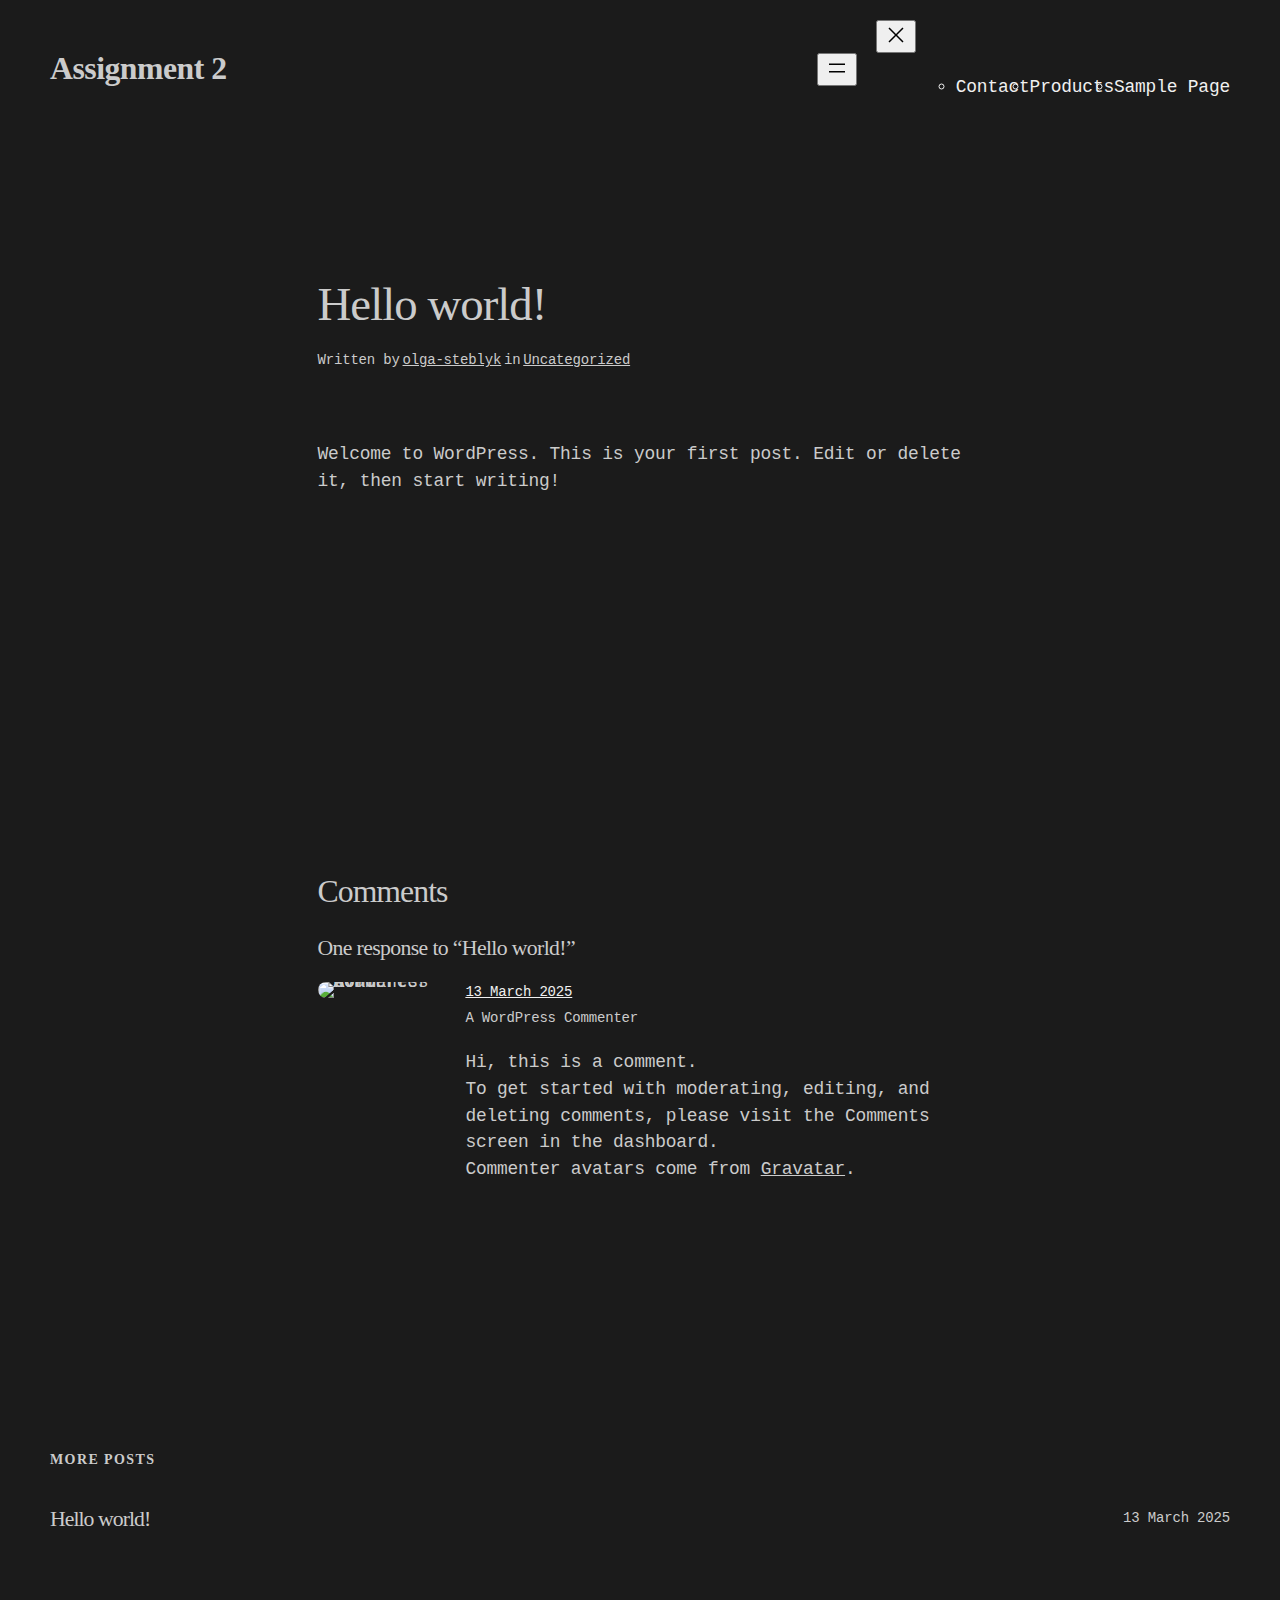
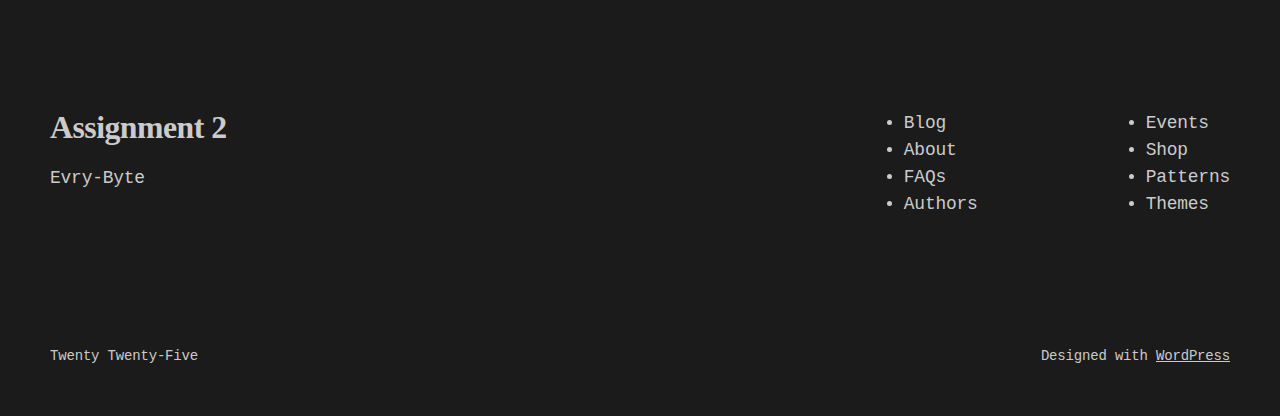
==== commit 6a2d6d5e: "deploy: 213252539c388fee0513f8cf2d703f78846fa907" ====
--- a/hello-world/index.html
+++ b/hello-world/index.html
@@ -108,7 +108,7 @@
 </style>
 <link rel='stylesheet' id='wp-block-library-css' href='/UX308-Assignment2/wp-includes/css/dist/block-library/common.min.css?ver=6.7.2' media='all' />
 <style id='global-styles-inline-css'>
-:root{--wp--preset--aspect-ratio--square: 1;--wp--preset--aspect-ratio--4-3: 4/3;--wp--preset--aspect-ratio--3-4: 3/4;--wp--preset--aspect-ratio--3-2: 3/2;--wp--preset--aspect-ratio--2-3: 2/3;--wp--preset--aspect-ratio--16-9: 16/9;--wp--preset--aspect-ratio--9-16: 9/16;--wp--preset--color--black: #000000;--wp--preset--color--cyan-bluish-gray: #abb8c3;--wp--preset--color--white: #ffffff;--wp--preset--color--pale-pink: #f78da7;--wp--preset--color--vivid-red: #cf2e2e;--wp--preset--color--luminous-vivid-orange: #ff6900;--wp--preset--color--luminous-vivid-amber: #fcb900;--wp--preset--color--light-green-cyan: #7bdcb5;--wp--preset--color--vivid-green-cyan: #00d084;--wp--preset--color--pale-cyan-blue: #8ed1fc;--wp--preset--color--vivid-cyan-blue: #0693e3;--wp--preset--color--vivid-purple: #9b51e0;--wp--preset--color--base: #FFFFFF;--wp--preset--color--contrast: #111111;--wp--preset--color--accent-1: #FFEE58;--wp--preset--color--accent-2: #F6CFF4;--wp--preset--color--accent-3: #503AA8;--wp--preset--color--accent-4: #686868;--wp--preset--color--accent-5: #FBFAF3;--wp--preset--color--accent-6: color-mix(in srgb, currentColor 20%, transparent);--wp--preset--gradient--vivid-cyan-blue-to-vivid-purple: linear-gradient(135deg,rgba(6,147,227,1) 0%,rgb(155,81,224) 100%);--wp--preset--gradient--light-green-cyan-to-vivid-green-cyan: linear-gradient(135deg,rgb(122,220,180) 0%,rgb(0,208,130) 100%);--wp--preset--gradient--luminous-vivid-amber-to-luminous-vivid-orange: linear-gradient(135deg,rgba(252,185,0,1) 0%,rgba(255,105,0,1) 100%);--wp--preset--gradient--luminous-vivid-orange-to-vivid-red: linear-gradient(135deg,rgba(255,105,0,1) 0%,rgb(207,46,46) 100%);--wp--preset--gradient--very-light-gray-to-cyan-bluish-gray: linear-gradient(135deg,rgb(238,238,238) 0%,rgb(169,184,195) 100%);--wp--preset--gradient--cool-to-warm-spectrum: linear-gradient(135deg,rgb(74,234,220) 0%,rgb(151,120,209) 20%,rgb(207,42,186) 40%,rgb(238,44,130) 60%,rgb(251,105,98) 80%,rgb(254,248,76) 100%);--wp--preset--gradient--blush-light-purple: linear-gradient(135deg,rgb(255,206,236) 0%,rgb(152,150,240) 100%);--wp--preset--gradient--blush-bordeaux: linear-gradient(135deg,rgb(254,205,165) 0%,rgb(254,45,45) 50%,rgb(107,0,62) 100%);--wp--preset--gradient--luminous-dusk: linear-gradient(135deg,rgb(255,203,112) 0%,rgb(199,81,192) 50%,rgb(65,88,208) 100%);--wp--preset--gradient--pale-ocean: linear-gradient(135deg,rgb(255,245,203) 0%,rgb(182,227,212) 50%,rgb(51,167,181) 100%);--wp--preset--gradient--electric-grass: linear-gradient(135deg,rgb(202,248,128) 0%,rgb(113,206,126) 100%);--wp--preset--gradient--midnight: linear-gradient(135deg,rgb(2,3,129) 0%,rgb(40,116,252) 100%);--wp--preset--font-size--small: 0.875rem;--wp--preset--font-size--medium: clamp(1rem, 1rem + ((1vw - 0.2rem) * 0.196), 1.125rem);--wp--preset--font-size--large: clamp(1.125rem, 1.125rem + ((1vw - 0.2rem) * 0.392), 1.375rem);--wp--preset--font-size--x-large: clamp(1.75rem, 1.75rem + ((1vw - 0.2rem) * 0.392), 2rem);--wp--preset--font-size--xx-large: clamp(2.15rem, 2.15rem + ((1vw - 0.2rem) * 1.333), 3rem);--wp--preset--font-family--manrope: Manrope, sans-serif;--wp--preset--font-family--fira-code: "Fira Code", monospace;--wp--preset--spacing--20: 10px;--wp--preset--spacing--30: 20px;--wp--preset--spacing--40: 30px;--wp--preset--spacing--50: clamp(30px, 5vw, 50px);--wp--preset--spacing--60: clamp(30px, 7vw, 70px);--wp--preset--spacing--70: clamp(50px, 7vw, 90px);--wp--preset--spacing--80: clamp(70px, 10vw, 140px);--wp--preset--shadow--natural: 6px 6px 9px rgba(0, 0, 0, 0.2);--wp--preset--shadow--deep: 12px 12px 50px rgba(0, 0, 0, 0.4);--wp--preset--shadow--sharp: 6px 6px 0px rgba(0, 0, 0, 0.2);--wp--preset--shadow--outlined: 6px 6px 0px -3px rgba(255, 255, 255, 1), 6px 6px rgba(0, 0, 0, 1);--wp--preset--shadow--crisp: 6px 6px 0px rgba(0, 0, 0, 1);}:root { --wp--style--global--content-size: 645px;--wp--style--global--wide-size: 1340px; }:where(body) { margin: 0; }.wp-site-blocks { padding-top: var(--wp--style--root--padding-top); padding-bottom: var(--wp--style--root--padding-bottom); }.has-global-padding { padding-right: var(--wp--style--root--padding-right); padding-left: var(--wp--style--root--padding-left); }.has-global-padding > .alignfull { margin-right: calc(var(--wp--style--root--padding-right) * -1); margin-left: calc(var(--wp--style--root--padding-left) * -1); }.has-global-padding :where(:not(.alignfull.is-layout-flow) > .has-global-padding:not(.wp-block-block, .alignfull)) { padding-right: 0; padding-left: 0; }.has-global-padding :where(:not(.alignfull.is-layout-flow) > .has-global-padding:not(.wp-block-block, .alignfull)) > .alignfull { margin-left: 0; margin-right: 0; }.wp-site-blocks > .alignleft { float: left; margin-right: 2em; }.wp-site-blocks > .alignright { float: right; margin-left: 2em; }.wp-site-blocks > .aligncenter { justify-content: center; margin-left: auto; margin-right: auto; }:where(.wp-site-blocks) > * { margin-block-start: 1.2rem; margin-block-end: 0; }:where(.wp-site-blocks) > :first-child { margin-block-start: 0; }:where(.wp-site-blocks) > :last-child { margin-block-end: 0; }:root { --wp--style--block-gap: 1.2rem; }:root :where(.is-layout-flow) > :first-child{margin-block-start: 0;}:root :where(.is-layout-flow) > :last-child{margin-block-end: 0;}:root :where(.is-layout-flow) > *{margin-block-start: 1.2rem;margin-block-end: 0;}:root :where(.is-layout-constrained) > :first-child{margin-block-start: 0;}:root :where(.is-layout-constrained) > :last-child{margin-block-end: 0;}:root :where(.is-layout-constrained) > *{margin-block-start: 1.2rem;margin-block-end: 0;}:root :where(.is-layout-flex){gap: 1.2rem;}:root :where(.is-layout-grid){gap: 1.2rem;}.is-layout-flow > .alignleft{float: left;margin-inline-start: 0;margin-inline-end: 2em;}.is-layout-flow > .alignright{float: right;margin-inline-start: 2em;margin-inline-end: 0;}.is-layout-flow > .aligncenter{margin-left: auto !important;margin-right: auto !important;}.is-layout-constrained > .alignleft{float: left;margin-inline-start: 0;margin-inline-end: 2em;}.is-layout-constrained > .alignright{float: right;margin-inline-start: 2em;margin-inline-end: 0;}.is-layout-constrained > .aligncenter{margin-left: auto !important;margin-right: auto !important;}.is-layout-constrained > :where(:not(.alignleft):not(.alignright):not(.alignfull)){max-width: var(--wp--style--global--content-size);margin-left: auto !important;margin-right: auto !important;}.is-layout-constrained > .alignwide{max-width: var(--wp--style--global--wide-size);}body .is-layout-flex{display: flex;}.is-layout-flex{flex-wrap: wrap;align-items: center;}.is-layout-flex > :is(*, div){margin: 0;}body .is-layout-grid{display: grid;}.is-layout-grid > :is(*, div){margin: 0;}body{background-color: var(--wp--preset--color--base);color: var(--wp--preset--color--contrast);font-family: var(--wp--preset--font-family--manrope);font-size: var(--wp--preset--font-size--large);font-weight: 300;letter-spacing: -0.1px;line-height: 1.4;--wp--style--root--padding-top: 0px;--wp--style--root--padding-right: var(--wp--preset--spacing--50);--wp--style--root--padding-bottom: 0px;--wp--style--root--padding-left: var(--wp--preset--spacing--50);}a:where(:not(.wp-element-button)){color: currentColor;text-decoration: underline;}:root :where(a:where(:not(.wp-element-button)):hover){text-decoration: none;}h1, h2, h3, h4, h5, h6{font-weight: 400;letter-spacing: -0.1px;line-height: 1.125;}h1{font-size: var(--wp--preset--font-size--xx-large);}h2{font-size: var(--wp--preset--font-size--x-large);}h3{font-size: var(--wp--preset--font-size--large);}h4{font-size: var(--wp--preset--font-size--medium);}h5{font-size: var(--wp--preset--font-size--small);letter-spacing: 0.5px;}h6{font-size: var(--wp--preset--font-size--small);font-weight: 700;letter-spacing: 1.4px;text-transform: uppercase;}:root :where(.wp-element-button, .wp-block-button__link){background-color: var(--wp--preset--color--contrast);border-width: 0;color: var(--wp--preset--color--base);font-family: inherit;font-size: var(--wp--preset--font-size--medium);line-height: inherit;padding-top: 1rem;padding-right: 2.25rem;padding-bottom: 1rem;padding-left: 2.25rem;text-decoration: none;}:root :where(.wp-element-button:hover, .wp-block-button__link:hover){background-color: color-mix(in srgb, var(--wp--preset--color--contrast) 85%, transparent);border-color: transparent;color: var(--wp--preset--color--base);}:root :where(.wp-element-button:focus, .wp-block-button__link:focus){outline-color: var(--wp--preset--color--accent-4);outline-offset: 2px;}:root :where(.wp-element-caption, .wp-block-audio figcaption, .wp-block-embed figcaption, .wp-block-gallery figcaption, .wp-block-image figcaption, .wp-block-table figcaption, .wp-block-video figcaption){font-size: var(--wp--preset--font-size--small);line-height: 1.4;}.has-black-color{color: var(--wp--preset--color--black) !important;}.has-cyan-bluish-gray-color{color: var(--wp--preset--color--cyan-bluish-gray) !important;}.has-white-color{color: var(--wp--preset--color--white) !important;}.has-pale-pink-color{color: var(--wp--preset--color--pale-pink) !important;}.has-vivid-red-color{color: var(--wp--preset--color--vivid-red) !important;}.has-luminous-vivid-orange-color{color: var(--wp--preset--color--luminous-vivid-orange) !important;}.has-luminous-vivid-amber-color{color: var(--wp--preset--color--luminous-vivid-amber) !important;}.has-light-green-cyan-color{color: var(--wp--preset--color--light-green-cyan) !important;}.has-vivid-green-cyan-color{color: var(--wp--preset--color--vivid-green-cyan) !important;}.has-pale-cyan-blue-color{color: var(--wp--preset--color--pale-cyan-blue) !important;}.has-vivid-cyan-blue-color{color: var(--wp--preset--color--vivid-cyan-blue) !important;}.has-vivid-purple-color{color: var(--wp--preset--color--vivid-purple) !important;}.has-base-color{color: var(--wp--preset--color--base) !important;}.has-contrast-color{color: var(--wp--preset--color--contrast) !important;}.has-accent-1-color{color: var(--wp--preset--color--accent-1) !important;}.has-accent-2-color{color: var(--wp--preset--color--accent-2) !important;}.has-accent-3-color{color: var(--wp--preset--color--accent-3) !important;}.has-accent-4-color{color: var(--wp--preset--color--accent-4) !important;}.has-accent-5-color{color: var(--wp--preset--color--accent-5) !important;}.has-accent-6-color{color: var(--wp--preset--color--accent-6) !important;}.has-black-background-color{background-color: var(--wp--preset--color--black) !important;}.has-cyan-bluish-gray-background-color{background-color: var(--wp--preset--color--cyan-bluish-gray) !important;}.has-white-background-color{background-color: var(--wp--preset--color--white) !important;}.has-pale-pink-background-color{background-color: var(--wp--preset--color--pale-pink) !important;}.has-vivid-red-background-color{background-color: var(--wp--preset--color--vivid-red) !important;}.has-luminous-vivid-orange-background-color{background-color: var(--wp--preset--color--luminous-vivid-orange) !important;}.has-luminous-vivid-amber-background-color{background-color: var(--wp--preset--color--luminous-vivid-amber) !important;}.has-light-green-cyan-background-color{background-color: var(--wp--preset--color--light-green-cyan) !important;}.has-vivid-green-cyan-background-color{background-color: var(--wp--preset--color--vivid-green-cyan) !important;}.has-pale-cyan-blue-background-color{background-color: var(--wp--preset--color--pale-cyan-blue) !important;}.has-vivid-cyan-blue-background-color{background-color: var(--wp--preset--color--vivid-cyan-blue) !important;}.has-vivid-purple-background-color{background-color: var(--wp--preset--color--vivid-purple) !important;}.has-base-background-color{background-color: var(--wp--preset--color--base) !important;}.has-contrast-background-color{background-color: var(--wp--preset--color--contrast) !important;}.has-accent-1-background-color{background-color: var(--wp--preset--color--accent-1) !important;}.has-accent-2-background-color{background-color: var(--wp--preset--color--accent-2) !important;}.has-accent-3-background-color{background-color: var(--wp--preset--color--accent-3) !important;}.has-accent-4-background-color{background-color: var(--wp--preset--color--accent-4) !important;}.has-accent-5-background-color{background-color: var(--wp--preset--color--accent-5) !important;}.has-accent-6-background-color{background-color: var(--wp--preset--color--accent-6) !important;}.has-black-border-color{border-color: var(--wp--preset--color--black) !important;}.has-cyan-bluish-gray-border-color{border-color: var(--wp--preset--color--cyan-bluish-gray) !important;}.has-white-border-color{border-color: var(--wp--preset--color--white) !important;}.has-pale-pink-border-color{border-color: var(--wp--preset--color--pale-pink) !important;}.has-vivid-red-border-color{border-color: var(--wp--preset--color--vivid-red) !important;}.has-luminous-vivid-orange-border-color{border-color: var(--wp--preset--color--luminous-vivid-orange) !important;}.has-luminous-vivid-amber-border-color{border-color: var(--wp--preset--color--luminous-vivid-amber) !important;}.has-light-green-cyan-border-color{border-color: var(--wp--preset--color--light-green-cyan) !important;}.has-vivid-green-cyan-border-color{border-color: var(--wp--preset--color--vivid-green-cyan) !important;}.has-pale-cyan-blue-border-color{border-color: var(--wp--preset--color--pale-cyan-blue) !important;}.has-vivid-cyan-blue-border-color{border-color: var(--wp--preset--color--vivid-cyan-blue) !important;}.has-vivid-purple-border-color{border-color: var(--wp--preset--color--vivid-purple) !important;}.has-base-border-color{border-color: var(--wp--preset--color--base) !important;}.has-contrast-border-color{border-color: var(--wp--preset--color--contrast) !important;}.has-accent-1-border-color{border-color: var(--wp--preset--color--accent-1) !important;}.has-accent-2-border-color{border-color: var(--wp--preset--color--accent-2) !important;}.has-accent-3-border-color{border-color: var(--wp--preset--color--accent-3) !important;}.has-accent-4-border-color{border-color: var(--wp--preset--color--accent-4) !important;}.has-accent-5-border-color{border-color: var(--wp--preset--color--accent-5) !important;}.has-accent-6-border-color{border-color: var(--wp--preset--color--accent-6) !important;}.has-vivid-cyan-blue-to-vivid-purple-gradient-background{background: var(--wp--preset--gradient--vivid-cyan-blue-to-vivid-purple) !important;}.has-light-green-cyan-to-vivid-green-cyan-gradient-background{background: var(--wp--preset--gradient--light-green-cyan-to-vivid-green-cyan) !important;}.has-luminous-vivid-amber-to-luminous-vivid-orange-gradient-background{background: var(--wp--preset--gradient--luminous-vivid-amber-to-luminous-vivid-orange) !important;}.has-luminous-vivid-orange-to-vivid-red-gradient-background{background: var(--wp--preset--gradient--luminous-vivid-orange-to-vivid-red) !important;}.has-very-light-gray-to-cyan-bluish-gray-gradient-background{background: var(--wp--preset--gradient--very-light-gray-to-cyan-bluish-gray) !important;}.has-cool-to-warm-spectrum-gradient-background{background: var(--wp--preset--gradient--cool-to-warm-spectrum) !important;}.has-blush-light-purple-gradient-background{background: var(--wp--preset--gradient--blush-light-purple) !important;}.has-blush-bordeaux-gradient-background{background: var(--wp--preset--gradient--blush-bordeaux) !important;}.has-luminous-dusk-gradient-background{background: var(--wp--preset--gradient--luminous-dusk) !important;}.has-pale-ocean-gradient-background{background: var(--wp--preset--gradient--pale-ocean) !important;}.has-electric-grass-gradient-background{background: var(--wp--preset--gradient--electric-grass) !important;}.has-midnight-gradient-background{background: var(--wp--preset--gradient--midnight) !important;}.has-small-font-size{font-size: var(--wp--preset--font-size--small) !important;}.has-medium-font-size{font-size: var(--wp--preset--font-size--medium) !important;}.has-large-font-size{font-size: var(--wp--preset--font-size--large) !important;}.has-x-large-font-size{font-size: var(--wp--preset--font-size--x-large) !important;}.has-xx-large-font-size{font-size: var(--wp--preset--font-size--xx-large) !important;}.has-manrope-font-family{font-family: var(--wp--preset--font-family--manrope) !important;}.has-fira-code-font-family{font-family: var(--wp--preset--font-family--fira-code) !important;}
+:root{--wp--preset--aspect-ratio--square: 1;--wp--preset--aspect-ratio--4-3: 4/3;--wp--preset--aspect-ratio--3-4: 3/4;--wp--preset--aspect-ratio--3-2: 3/2;--wp--preset--aspect-ratio--2-3: 2/3;--wp--preset--aspect-ratio--16-9: 16/9;--wp--preset--aspect-ratio--9-16: 9/16;--wp--preset--color--black: #000000;--wp--preset--color--cyan-bluish-gray: #abb8c3;--wp--preset--color--white: #ffffff;--wp--preset--color--pale-pink: #f78da7;--wp--preset--color--vivid-red: #cf2e2e;--wp--preset--color--luminous-vivid-orange: #ff6900;--wp--preset--color--luminous-vivid-amber: #fcb900;--wp--preset--color--light-green-cyan: #7bdcb5;--wp--preset--color--vivid-green-cyan: #00d084;--wp--preset--color--pale-cyan-blue: #8ed1fc;--wp--preset--color--vivid-cyan-blue: #0693e3;--wp--preset--color--vivid-purple: #9b51e0;--wp--preset--color--base: #1B1B1B;--wp--preset--color--contrast: #F0F0F0;--wp--preset--color--accent-1: #786D0A;--wp--preset--color--accent-2: #442369;--wp--preset--color--accent-3: #D1D0EA;--wp--preset--color--accent-4: #CBCBCB;--wp--preset--color--accent-5: #353535;--wp--preset--color--accent-6: #FFFFFF33;--wp--preset--gradient--vivid-cyan-blue-to-vivid-purple: linear-gradient(135deg,rgba(6,147,227,1) 0%,rgb(155,81,224) 100%);--wp--preset--gradient--light-green-cyan-to-vivid-green-cyan: linear-gradient(135deg,rgb(122,220,180) 0%,rgb(0,208,130) 100%);--wp--preset--gradient--luminous-vivid-amber-to-luminous-vivid-orange: linear-gradient(135deg,rgba(252,185,0,1) 0%,rgba(255,105,0,1) 100%);--wp--preset--gradient--luminous-vivid-orange-to-vivid-red: linear-gradient(135deg,rgba(255,105,0,1) 0%,rgb(207,46,46) 100%);--wp--preset--gradient--very-light-gray-to-cyan-bluish-gray: linear-gradient(135deg,rgb(238,238,238) 0%,rgb(169,184,195) 100%);--wp--preset--gradient--cool-to-warm-spectrum: linear-gradient(135deg,rgb(74,234,220) 0%,rgb(151,120,209) 20%,rgb(207,42,186) 40%,rgb(238,44,130) 60%,rgb(251,105,98) 80%,rgb(254,248,76) 100%);--wp--preset--gradient--blush-light-purple: linear-gradient(135deg,rgb(255,206,236) 0%,rgb(152,150,240) 100%);--wp--preset--gradient--blush-bordeaux: linear-gradient(135deg,rgb(254,205,165) 0%,rgb(254,45,45) 50%,rgb(107,0,62) 100%);--wp--preset--gradient--luminous-dusk: linear-gradient(135deg,rgb(255,203,112) 0%,rgb(199,81,192) 50%,rgb(65,88,208) 100%);--wp--preset--gradient--pale-ocean: linear-gradient(135deg,rgb(255,245,203) 0%,rgb(182,227,212) 50%,rgb(51,167,181) 100%);--wp--preset--gradient--electric-grass: linear-gradient(135deg,rgb(202,248,128) 0%,rgb(113,206,126) 100%);--wp--preset--gradient--midnight: linear-gradient(135deg,rgb(2,3,129) 0%,rgb(40,116,252) 100%);--wp--preset--font-size--small: 0.875rem;--wp--preset--font-size--medium: clamp(1rem, 1rem + ((1vw - 0.2rem) * 0.196), 1.125rem);--wp--preset--font-size--large: clamp(1.125rem, 1.125rem + ((1vw - 0.2rem) * 0.392), 1.375rem);--wp--preset--font-size--x-large: clamp(1.75rem, 1.75rem + ((1vw - 0.2rem) * 0.392), 2rem);--wp--preset--font-size--xx-large: clamp(2.15rem, 2.15rem + ((1vw - 0.2rem) * 1.333), 3rem);--wp--preset--font-family--vollkorn: Vollkorn, serif;--wp--preset--font-family--fira-code: "Fira Code", monospace;--wp--preset--spacing--20: 10px;--wp--preset--spacing--30: 20px;--wp--preset--spacing--40: 30px;--wp--preset--spacing--50: clamp(30px, 5vw, 50px);--wp--preset--spacing--60: clamp(30px, 7vw, 70px);--wp--preset--spacing--70: clamp(50px, 7vw, 90px);--wp--preset--spacing--80: clamp(70px, 10vw, 140px);--wp--preset--shadow--natural: 6px 6px 9px rgba(0, 0, 0, 0.2);--wp--preset--shadow--deep: 12px 12px 50px rgba(0, 0, 0, 0.4);--wp--preset--shadow--sharp: 6px 6px 0px rgba(0, 0, 0, 0.2);--wp--preset--shadow--outlined: 6px 6px 0px -3px rgba(255, 255, 255, 1), 6px 6px rgba(0, 0, 0, 1);--wp--preset--shadow--crisp: 6px 6px 0px rgba(0, 0, 0, 1);}:root { --wp--style--global--content-size: 645px;--wp--style--global--wide-size: 1340px; }:where(body) { margin: 0; }.wp-site-blocks { padding-top: var(--wp--style--root--padding-top); padding-bottom: var(--wp--style--root--padding-bottom); }.has-global-padding { padding-right: var(--wp--style--root--padding-right); padding-left: var(--wp--style--root--padding-left); }.has-global-padding > .alignfull { margin-right: calc(var(--wp--style--root--padding-right) * -1); margin-left: calc(var(--wp--style--root--padding-left) * -1); }.has-global-padding :where(:not(.alignfull.is-layout-flow) > .has-global-padding:not(.wp-block-block, .alignfull)) { padding-right: 0; padding-left: 0; }.has-global-padding :where(:not(.alignfull.is-layout-flow) > .has-global-padding:not(.wp-block-block, .alignfull)) > .alignfull { margin-left: 0; margin-right: 0; }.wp-site-blocks > .alignleft { float: left; margin-right: 2em; }.wp-site-blocks > .alignright { float: right; margin-left: 2em; }.wp-site-blocks > .aligncenter { justify-content: center; margin-left: auto; margin-right: auto; }:where(.wp-site-blocks) > * { margin-block-start: 1.2rem; margin-block-end: 0; }:where(.wp-site-blocks) > :first-child { margin-block-start: 0; }:where(.wp-site-blocks) > :last-child { margin-block-end: 0; }:root { --wp--style--block-gap: 1.2rem; }:root :where(.is-layout-flow) > :first-child{margin-block-start: 0;}:root :where(.is-layout-flow) > :last-child{margin-block-end: 0;}:root :where(.is-layout-flow) > *{margin-block-start: 1.2rem;margin-block-end: 0;}:root :where(.is-layout-constrained) > :first-child{margin-block-start: 0;}:root :where(.is-layout-constrained) > :last-child{margin-block-end: 0;}:root :where(.is-layout-constrained) > *{margin-block-start: 1.2rem;margin-block-end: 0;}:root :where(.is-layout-flex){gap: 1.2rem;}:root :where(.is-layout-grid){gap: 1.2rem;}.is-layout-flow > .alignleft{float: left;margin-inline-start: 0;margin-inline-end: 2em;}.is-layout-flow > .alignright{float: right;margin-inline-start: 2em;margin-inline-end: 0;}.is-layout-flow > .aligncenter{margin-left: auto !important;margin-right: auto !important;}.is-layout-constrained > .alignleft{float: left;margin-inline-start: 0;margin-inline-end: 2em;}.is-layout-constrained > .alignright{float: right;margin-inline-start: 2em;margin-inline-end: 0;}.is-layout-constrained > .aligncenter{margin-left: auto !important;margin-right: auto !important;}.is-layout-constrained > :where(:not(.alignleft):not(.alignright):not(.alignfull)){max-width: var(--wp--style--global--content-size);margin-left: auto !important;margin-right: auto !important;}.is-layout-constrained > .alignwide{max-width: var(--wp--style--global--wide-size);}body .is-layout-flex{display: flex;}.is-layout-flex{flex-wrap: wrap;align-items: center;}.is-layout-flex > :is(*, div){margin: 0;}body .is-layout-grid{display: grid;}.is-layout-grid > :is(*, div){margin: 0;}body{background-color: var(--wp--preset--color--base);color: var(--wp--preset--color--accent-4);font-family: var(--wp--preset--font-family--fira-code);font-size: var(--wp--preset--font-size--medium);font-weight: 300;letter-spacing: -0.18px;line-height: 1.5;--wp--style--root--padding-top: 0px;--wp--style--root--padding-right: var(--wp--preset--spacing--50);--wp--style--root--padding-bottom: 0px;--wp--style--root--padding-left: var(--wp--preset--spacing--50);}a:where(:not(.wp-element-button)){color: currentColor;text-decoration: underline;}:root :where(a:where(:not(.wp-element-button)):hover){text-decoration: none;}h1, h2, h3, h4, h5, h6{font-family: var(--wp--preset--font-family--vollkorn);font-weight: 400;letter-spacing: -0.1px;line-height: 1.125;}h1{font-size: clamp(27.894px, 1.743rem + ((1vw - 3.2px) * 1.971), 48px);letter-spacing: -0.96px;;}h2{font-size: clamp(23.043px, 1.44rem + ((1vw - 3.2px) * 1.466), 38px);letter-spacing: -0.96px;}h3{font-size: clamp(20px, 1.25rem + ((1vw - 3.2px) * 1.176), 32px);letter-spacing: -0.64px;}h4{font-size: clamp(17.905px, 1.119rem + ((1vw - 3.2px) * 0.99), 28px);letter-spacing: -0.56px;}h5{font-size: clamp(15.747px, 0.984rem + ((1vw - 3.2px) * 0.809), 24px);letter-spacing: -0.48px;}h6{font-size: var(--wp--preset--font-size--small);font-weight: 700;letter-spacing: 1.4px;text-transform: uppercase;}:root :where(.wp-element-button, .wp-block-button__link){background-color: var(--wp--preset--color--contrast);border-width: 0;color: var(--wp--preset--color--base);font-family: var(--wp--preset--font-family--fira-code);font-size: var(--wp--preset--font-size--medium);font-weight: 400;letter-spacing: -0.36px;line-height: inherit;padding-top: 0.6rem;padding-right: 1.6rem;padding-bottom: 0.6rem;padding-left: 1.6rem;text-decoration: none;}:root :where(.wp-element-button:hover, .wp-block-button__link:hover){background-color: color-mix(in srgb, var(--wp--preset--color--contrast) 85%, transparent);border-color: transparent;color: var(--wp--preset--color--base);}:root :where(.wp-element-button:focus, .wp-block-button__link:focus){outline-color: var(--wp--preset--color--accent-4);outline-offset: 2px;}:root :where(.wp-element-caption, .wp-block-audio figcaption, .wp-block-embed figcaption, .wp-block-gallery figcaption, .wp-block-image figcaption, .wp-block-table figcaption, .wp-block-video figcaption){font-size: var(--wp--preset--font-size--small);line-height: 1.4;}.has-black-color{color: var(--wp--preset--color--black) !important;}.has-cyan-bluish-gray-color{color: var(--wp--preset--color--cyan-bluish-gray) !important;}.has-white-color{color: var(--wp--preset--color--white) !important;}.has-pale-pink-color{color: var(--wp--preset--color--pale-pink) !important;}.has-vivid-red-color{color: var(--wp--preset--color--vivid-red) !important;}.has-luminous-vivid-orange-color{color: var(--wp--preset--color--luminous-vivid-orange) !important;}.has-luminous-vivid-amber-color{color: var(--wp--preset--color--luminous-vivid-amber) !important;}.has-light-green-cyan-color{color: var(--wp--preset--color--light-green-cyan) !important;}.has-vivid-green-cyan-color{color: var(--wp--preset--color--vivid-green-cyan) !important;}.has-pale-cyan-blue-color{color: var(--wp--preset--color--pale-cyan-blue) !important;}.has-vivid-cyan-blue-color{color: var(--wp--preset--color--vivid-cyan-blue) !important;}.has-vivid-purple-color{color: var(--wp--preset--color--vivid-purple) !important;}.has-base-color{color: var(--wp--preset--color--base) !important;}.has-contrast-color{color: var(--wp--preset--color--contrast) !important;}.has-accent-1-color{color: var(--wp--preset--color--accent-1) !important;}.has-accent-2-color{color: var(--wp--preset--color--accent-2) !important;}.has-accent-3-color{color: var(--wp--preset--color--accent-3) !important;}.has-accent-4-color{color: var(--wp--preset--color--accent-4) !important;}.has-accent-5-color{color: var(--wp--preset--color--accent-5) !important;}.has-accent-6-color{color: var(--wp--preset--color--accent-6) !important;}.has-black-background-color{background-color: var(--wp--preset--color--black) !important;}.has-cyan-bluish-gray-background-color{background-color: var(--wp--preset--color--cyan-bluish-gray) !important;}.has-white-background-color{background-color: var(--wp--preset--color--white) !important;}.has-pale-pink-background-color{background-color: var(--wp--preset--color--pale-pink) !important;}.has-vivid-red-background-color{background-color: var(--wp--preset--color--vivid-red) !important;}.has-luminous-vivid-orange-background-color{background-color: var(--wp--preset--color--luminous-vivid-orange) !important;}.has-luminous-vivid-amber-background-color{background-color: var(--wp--preset--color--luminous-vivid-amber) !important;}.has-light-green-cyan-background-color{background-color: var(--wp--preset--color--light-green-cyan) !important;}.has-vivid-green-cyan-background-color{background-color: var(--wp--preset--color--vivid-green-cyan) !important;}.has-pale-cyan-blue-background-color{background-color: var(--wp--preset--color--pale-cyan-blue) !important;}.has-vivid-cyan-blue-background-color{background-color: var(--wp--preset--color--vivid-cyan-blue) !important;}.has-vivid-purple-background-color{background-color: var(--wp--preset--color--vivid-purple) !important;}.has-base-background-color{background-color: var(--wp--preset--color--base) !important;}.has-contrast-background-color{background-color: var(--wp--preset--color--contrast) !important;}.has-accent-1-background-color{background-color: var(--wp--preset--color--accent-1) !important;}.has-accent-2-background-color{background-color: var(--wp--preset--color--accent-2) !important;}.has-accent-3-background-color{background-color: var(--wp--preset--color--accent-3) !important;}.has-accent-4-background-color{background-color: var(--wp--preset--color--accent-4) !important;}.has-accent-5-background-color{background-color: var(--wp--preset--color--accent-5) !important;}.has-accent-6-background-color{background-color: var(--wp--preset--color--accent-6) !important;}.has-black-border-color{border-color: var(--wp--preset--color--black) !important;}.has-cyan-bluish-gray-border-color{border-color: var(--wp--preset--color--cyan-bluish-gray) !important;}.has-white-border-color{border-color: var(--wp--preset--color--white) !important;}.has-pale-pink-border-color{border-color: var(--wp--preset--color--pale-pink) !important;}.has-vivid-red-border-color{border-color: var(--wp--preset--color--vivid-red) !important;}.has-luminous-vivid-orange-border-color{border-color: var(--wp--preset--color--luminous-vivid-orange) !important;}.has-luminous-vivid-amber-border-color{border-color: var(--wp--preset--color--luminous-vivid-amber) !important;}.has-light-green-cyan-border-color{border-color: var(--wp--preset--color--light-green-cyan) !important;}.has-vivid-green-cyan-border-color{border-color: var(--wp--preset--color--vivid-green-cyan) !important;}.has-pale-cyan-blue-border-color{border-color: var(--wp--preset--color--pale-cyan-blue) !important;}.has-vivid-cyan-blue-border-color{border-color: var(--wp--preset--color--vivid-cyan-blue) !important;}.has-vivid-purple-border-color{border-color: var(--wp--preset--color--vivid-purple) !important;}.has-base-border-color{border-color: var(--wp--preset--color--base) !important;}.has-contrast-border-color{border-color: var(--wp--preset--color--contrast) !important;}.has-accent-1-border-color{border-color: var(--wp--preset--color--accent-1) !important;}.has-accent-2-border-color{border-color: var(--wp--preset--color--accent-2) !important;}.has-accent-3-border-color{border-color: var(--wp--preset--color--accent-3) !important;}.has-accent-4-border-color{border-color: var(--wp--preset--color--accent-4) !important;}.has-accent-5-border-color{border-color: var(--wp--preset--color--accent-5) !important;}.has-accent-6-border-color{border-color: var(--wp--preset--color--accent-6) !important;}.has-vivid-cyan-blue-to-vivid-purple-gradient-background{background: var(--wp--preset--gradient--vivid-cyan-blue-to-vivid-purple) !important;}.has-light-green-cyan-to-vivid-green-cyan-gradient-background{background: var(--wp--preset--gradient--light-green-cyan-to-vivid-green-cyan) !important;}.has-luminous-vivid-amber-to-luminous-vivid-orange-gradient-background{background: var(--wp--preset--gradient--luminous-vivid-amber-to-luminous-vivid-orange) !important;}.has-luminous-vivid-orange-to-vivid-red-gradient-background{background: var(--wp--preset--gradient--luminous-vivid-orange-to-vivid-red) !important;}.has-very-light-gray-to-cyan-bluish-gray-gradient-background{background: var(--wp--preset--gradient--very-light-gray-to-cyan-bluish-gray) !important;}.has-cool-to-warm-spectrum-gradient-background{background: var(--wp--preset--gradient--cool-to-warm-spectrum) !important;}.has-blush-light-purple-gradient-background{background: var(--wp--preset--gradient--blush-light-purple) !important;}.has-blush-bordeaux-gradient-background{background: var(--wp--preset--gradient--blush-bordeaux) !important;}.has-luminous-dusk-gradient-background{background: var(--wp--preset--gradient--luminous-dusk) !important;}.has-pale-ocean-gradient-background{background: var(--wp--preset--gradient--pale-ocean) !important;}.has-electric-grass-gradient-background{background: var(--wp--preset--gradient--electric-grass) !important;}.has-midnight-gradient-background{background: var(--wp--preset--gradient--midnight) !important;}.has-small-font-size{font-size: var(--wp--preset--font-size--small) !important;}.has-medium-font-size{font-size: var(--wp--preset--font-size--medium) !important;}.has-large-font-size{font-size: var(--wp--preset--font-size--large) !important;}.has-x-large-font-size{font-size: var(--wp--preset--font-size--x-large) !important;}.has-xx-large-font-size{font-size: var(--wp--preset--font-size--xx-large) !important;}.has-vollkorn-font-family{font-family: var(--wp--preset--font-family--vollkorn) !important;}.has-fira-code-font-family{font-family: var(--wp--preset--font-family--fira-code) !important;}
 :root :where(.wp-block-columns-is-layout-flow) > :first-child{margin-block-start: 0;}:root :where(.wp-block-columns-is-layout-flow) > :last-child{margin-block-end: 0;}:root :where(.wp-block-columns-is-layout-flow) > *{margin-block-start: var(--wp--preset--spacing--50);margin-block-end: 0;}:root :where(.wp-block-columns-is-layout-constrained) > :first-child{margin-block-start: 0;}:root :where(.wp-block-columns-is-layout-constrained) > :last-child{margin-block-end: 0;}:root :where(.wp-block-columns-is-layout-constrained) > *{margin-block-start: var(--wp--preset--spacing--50);margin-block-end: 0;}:root :where(.wp-block-columns-is-layout-flex){gap: var(--wp--preset--spacing--50);}:root :where(.wp-block-columns-is-layout-grid){gap: var(--wp--preset--spacing--50);}
 :root :where(.wp-block-avatar img){border-radius: 100px;}
 :root :where(.wp-block-buttons-is-layout-flow) > :first-child{margin-block-start: 0;}:root :where(.wp-block-buttons-is-layout-flow) > :last-child{margin-block-end: 0;}:root :where(.wp-block-buttons-is-layout-flow) > *{margin-block-start: 16px;margin-block-end: 0;}:root :where(.wp-block-buttons-is-layout-constrained) > :first-child{margin-block-start: 0;}:root :where(.wp-block-buttons-is-layout-constrained) > :last-child{margin-block-end: 0;}:root :where(.wp-block-buttons-is-layout-constrained) > *{margin-block-start: 16px;margin-block-end: 0;}:root :where(.wp-block-buttons-is-layout-flex){gap: 16px;}:root :where(.wp-block-buttons-is-layout-grid){gap: 16px;}
@@ -130,16 +130,18 @@
 :root :where(.wp-block-post-date a:where(:not(.wp-element-button))){color: var(--wp--preset--color--accent-4);text-decoration: none;}
 :root :where(.wp-block-post-date a:where(:not(.wp-element-button)):hover){text-decoration: underline;}
 :root :where(.wp-block-post-navigation-link){font-size: var(--wp--preset--font-size--medium);}
-:root :where(.wp-block-post-terms){font-size: var(--wp--preset--font-size--small);font-weight: 600;}:root :where(.wp-block-post-terms a){white-space: nowrap;}
+:root :where(.wp-block-post-terms){font-size: var(--wp--preset--font-size--small);font-weight: 300;}:root :where(.wp-block-post-terms a){white-space: nowrap;}
+:root :where(.wp-block-post-title){font-weight: 400;letter-spacing: -0.96px;}
 :root :where(.wp-block-post-title a:where(:not(.wp-element-button))){text-decoration: none;}
 :root :where(.wp-block-post-title a:where(:not(.wp-element-button)):hover){text-decoration: underline;}
 :root :where(.wp-block-site-tagline){font-size: var(--wp--preset--font-size--medium);}
-:root :where(.wp-block-site-title){font-weight: 700;letter-spacing: -.5px;}
+:root :where(.wp-block-site-title){font-family: var(--wp--preset--font-family--vollkorn);font-size: var(--wp--preset--font-size--x-large);font-weight: 700;letter-spacing: -.5px;}
 :root :where(.wp-block-site-title a:where(:not(.wp-element-button))){text-decoration: none;}
 :root :where(.wp-block-site-title a:where(:not(.wp-element-button)):hover){text-decoration: underline;}
 :root :where(.wp-block-navigation){font-size: var(--wp--preset--font-size--medium);}
 :root :where(.wp-block-navigation a:where(:not(.wp-element-button))){text-decoration: none;}
 :root :where(.wp-block-navigation a:where(:not(.wp-element-button)):hover){text-decoration: underline;}
+:root :where(.wp-block-post-author-name){font-weight: 300;}
 </style>
 <style id='block-style-variation-styles-inline-css'>
 :root :where(.is-style-post-terms-1--2 a:where(:not(.wp-element-button))){border-radius: 20px;border-color: var(--wp--preset--color--accent-6);border-width: 0.8px;border-style: solid;font-weight: 400;line-height: 2.8;padding-top: 5px;padding-right: 10px;padding-bottom: 5px;padding-left: 10px;text-decoration: none;}:root :where(.is-style-post-terms-1--2 a:where(:not(.wp-element-button)):hover){text-decoration: underline;}
@@ -159,8 +161,8 @@
 	}
 </style>
 <link rel='stylesheet' id='dashicons-css' href='/UX308-Assignment2/wp-includes/css/dashicons.min.css?ver=6.7.2' media='all' />
-<link rel='stylesheet' id='al_product_styles-css' href='/UX308-Assignment2/wp-content/plugins/ecommerce-product-catalog/css/al_product.min.css?timestamp=1742515134&#038;ver=6.7.2' media='all' />
-<link rel='stylesheet' id='ic_blocks-css' href='/UX308-Assignment2/wp-content/plugins/ecommerce-product-catalog/includes/blocks/ic-blocks.min.css?timestamp=1742515134&#038;ver=6.7.2' media='all' />
+<link rel='stylesheet' id='al_product_styles-css' href='/UX308-Assignment2/wp-content/plugins/ecommerce-product-catalog/css/al_product.min.css?timestamp=1743709465&#038;ver=6.7.2' media='all' />
+<link rel='stylesheet' id='ic_blocks-css' href='/UX308-Assignment2/wp-content/plugins/ecommerce-product-catalog/includes/blocks/ic-blocks.min.css?timestamp=1743709465&#038;ver=6.7.2' media='all' />
 <style id='core-block-supports-inline-css'>
 .wp-container-core-navigation-is-layout-1{justify-content:flex-end;}.wp-container-core-group-is-layout-1{flex-wrap:nowrap;gap:var(--wp--preset--spacing--10);justify-content:flex-end;}.wp-container-core-group-is-layout-2{flex-wrap:nowrap;justify-content:space-between;}.wp-container-core-group-is-layout-5{gap:0.2em;}.wp-container-core-group-is-layout-7{flex-wrap:nowrap;justify-content:space-between;}.wp-container-core-group-is-layout-9{flex-wrap:nowrap;}.wp-container-core-group-is-layout-11{flex-wrap:nowrap;align-items:flex-start;}.wp-container-core-group-is-layout-14{flex-wrap:nowrap;justify-content:space-between;align-items:center;}.wp-container-core-post-template-is-layout-1 > *{margin-block-start:0;margin-block-end:0;}.wp-container-core-post-template-is-layout-1 > * + *{margin-block-start:0;margin-block-end:0;}.wp-container-core-columns-is-layout-1{flex-wrap:nowrap;}.wp-container-core-navigation-is-layout-2{flex-direction:column;align-items:flex-start;}.wp-container-core-navigation-is-layout-3{flex-direction:column;align-items:flex-start;}.wp-container-core-group-is-layout-17{gap:var(--wp--preset--spacing--80);justify-content:space-between;align-items:flex-start;}.wp-container-core-group-is-layout-18{justify-content:space-between;align-items:flex-start;}.wp-container-core-group-is-layout-19{gap:var(--wp--preset--spacing--20);justify-content:space-between;}
 </style>
@@ -213,7 +215,8 @@
 <script type="module" src="https://olga-steblyk.github.io/Assignment1_UX308/index.js?ver=6.7.2" id="custom_module1-js-module"></script>
 <script type="module" src="https://rhildred.github.io/chatter/fab.js?ver=6.7.2" id="custom_module2-js-module"></script>
 <link rel="modulepreload" href="/UX308-Assignment2/wp-includes/js/dist/script-modules/interactivity/index.min.js?ver=907ea3b2f317a78b7b9b" id="@wordpress/interactivity-js-modulepreload"><style class='wp-fonts-local'>
-@font-face{font-family:Manrope;font-style:normal;font-weight:200 800;font-display:fallback;src:url('/UX308-Assignment2/wp-content/themes/twentytwentyfive/assets/fonts/manrope/Manrope-VariableFont_wght.woff2') format('woff2');}
+@font-face{font-family:Vollkorn;font-style:italic;font-weight:400 900;font-display:fallback;src:url('/UX308-Assignment2/wp-content/themes/twentytwentyfive/assets/fonts/vollkorn/Vollkorn-Italic-VariableFont_wght.woff2') format('woff2');}
+@font-face{font-family:Vollkorn;font-style:normal;font-weight:400 900;font-display:fallback;src:url('/UX308-Assignment2/wp-content/themes/twentytwentyfive/assets/fonts/vollkorn/Vollkorn-VariableFont_wght.woff2') format('woff2');}
 @font-face{font-family:"Fira Code";font-style:normal;font-weight:300 700;font-display:fallback;src:url('/UX308-Assignment2/wp-content/themes/twentytwentyfive/assets/fonts/fira-code/FiraCode-VariableFont_wght.woff2') format('woff2');}
 </style>
 </head>
@@ -254,7 +257,7 @@
 							<div class="wp-block-navigation__responsive-container-content" 
 				data-wp-watch="callbacks.focusFirstElement"
 			 id="modal-1-content">
-								<ul class="wp-block-navigation__container is-responsive items-justified-right wp-block-navigation"><ul class="wp-block-page-list"><li class="wp-block-pages-list__item wp-block-navigation-item open-on-hover-click"><a class="wp-block-pages-list__item__link wp-block-navigation-item__content" href="/UX308-Assignment2/products/">Products</a></li><li class="wp-block-pages-list__item wp-block-navigation-item open-on-hover-click"><a class="wp-block-pages-list__item__link wp-block-navigation-item__content" href="/UX308-Assignment2/sample-page/">Sample Page</a></li></ul></ul>
+								<ul class="wp-block-navigation__container is-responsive items-justified-right wp-block-navigation"><ul class="wp-block-page-list"><li class="wp-block-pages-list__item wp-block-navigation-item open-on-hover-click"><a class="wp-block-pages-list__item__link wp-block-navigation-item__content" href="/UX308-Assignment2/contact/">Contact</a></li><li class="wp-block-pages-list__item wp-block-navigation-item open-on-hover-click"><a class="wp-block-pages-list__item__link wp-block-navigation-item__content" href="/UX308-Assignment2/products/">Products</a></li><li class="wp-block-pages-list__item wp-block-navigation-item open-on-hover-click"><a class="wp-block-pages-list__item__link wp-block-navigation-item__content" href="/UX308-Assignment2/sample-page/">Sample Page</a></li></ul></ul>
 							</div>
 						</div>
 					</div>
